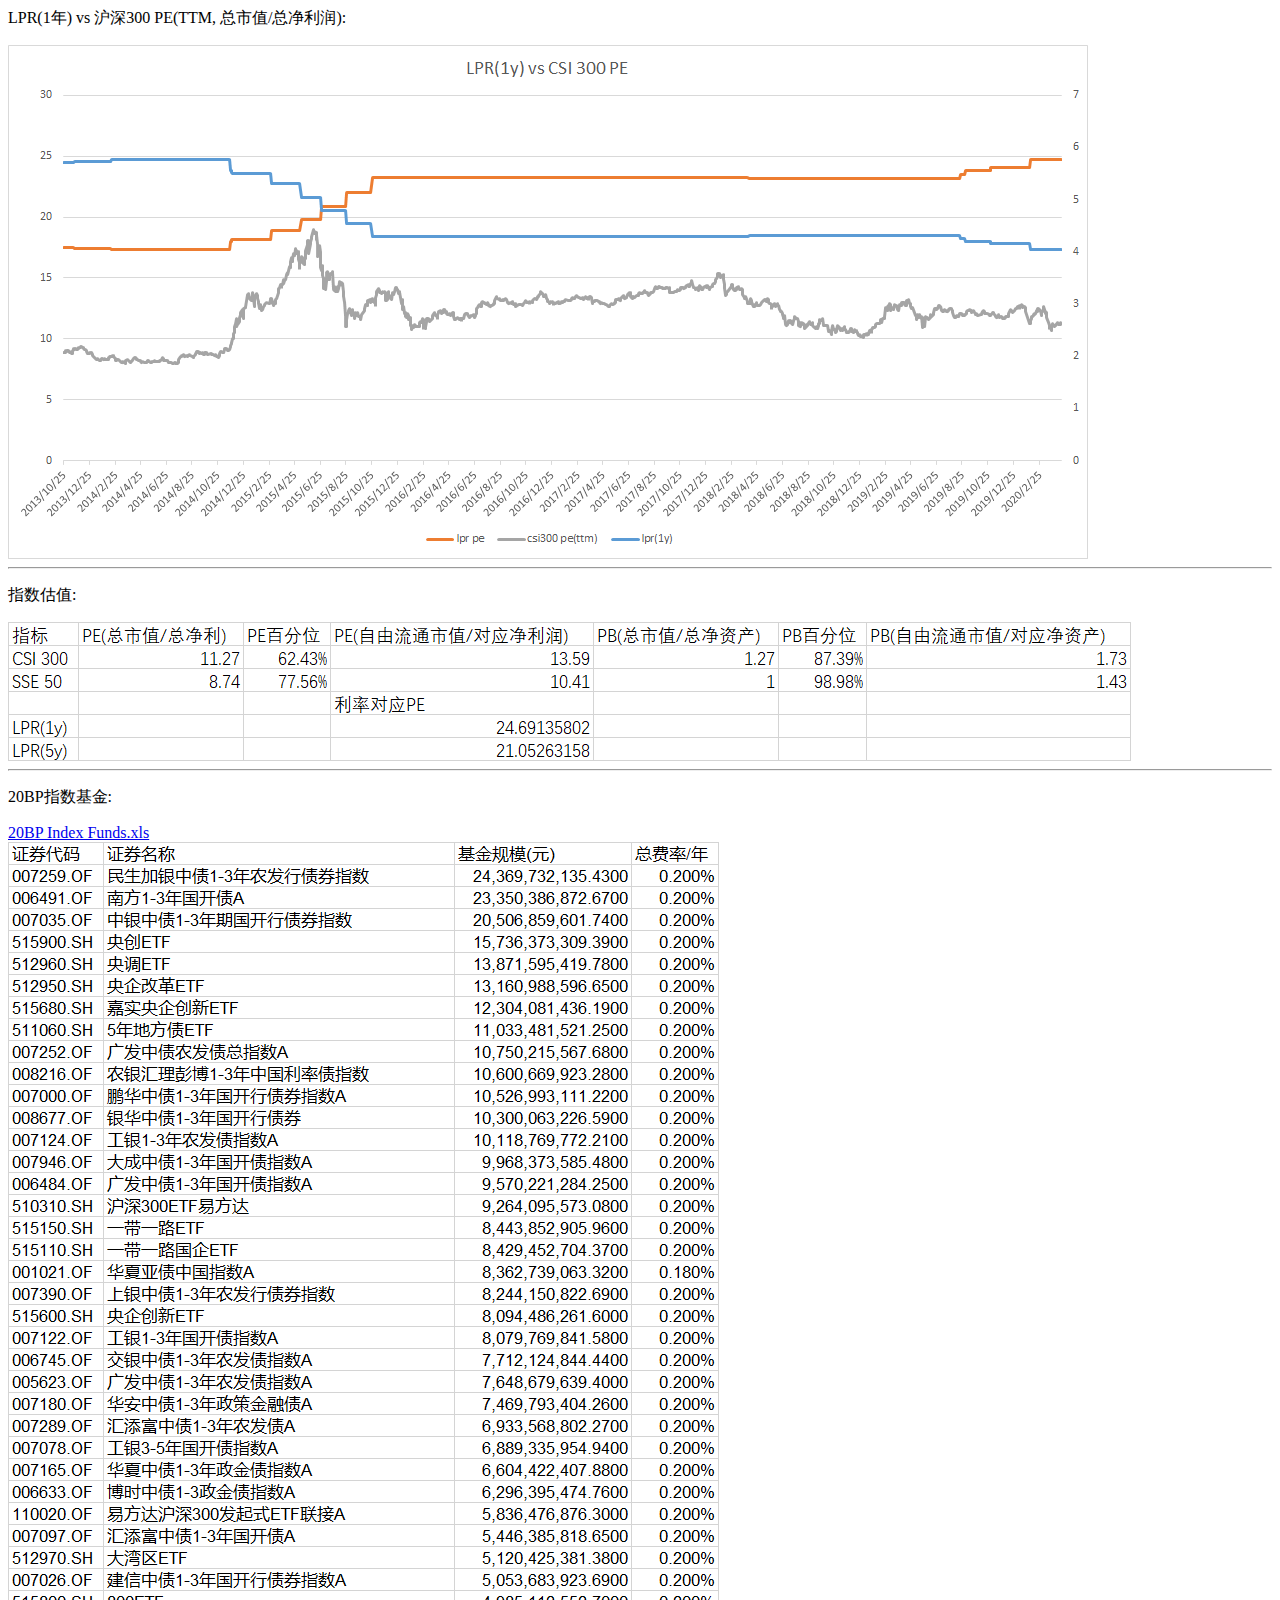
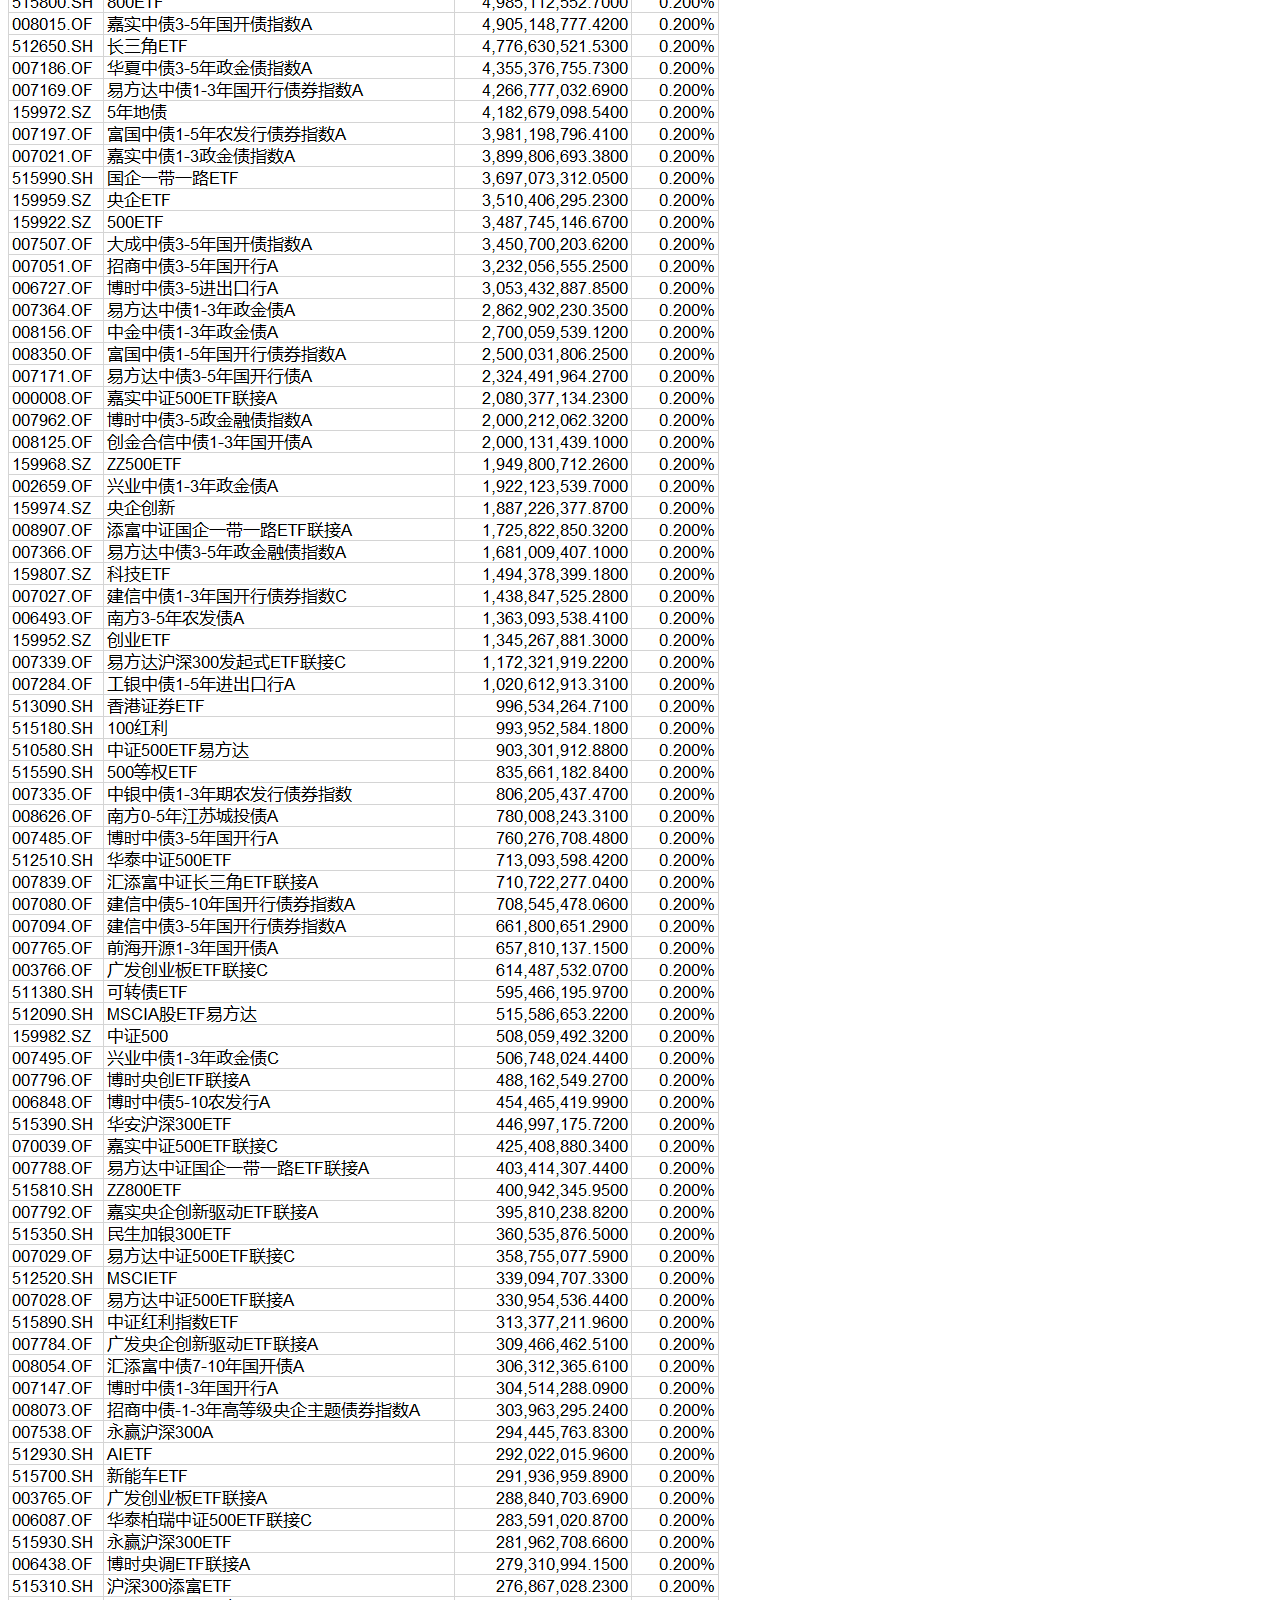
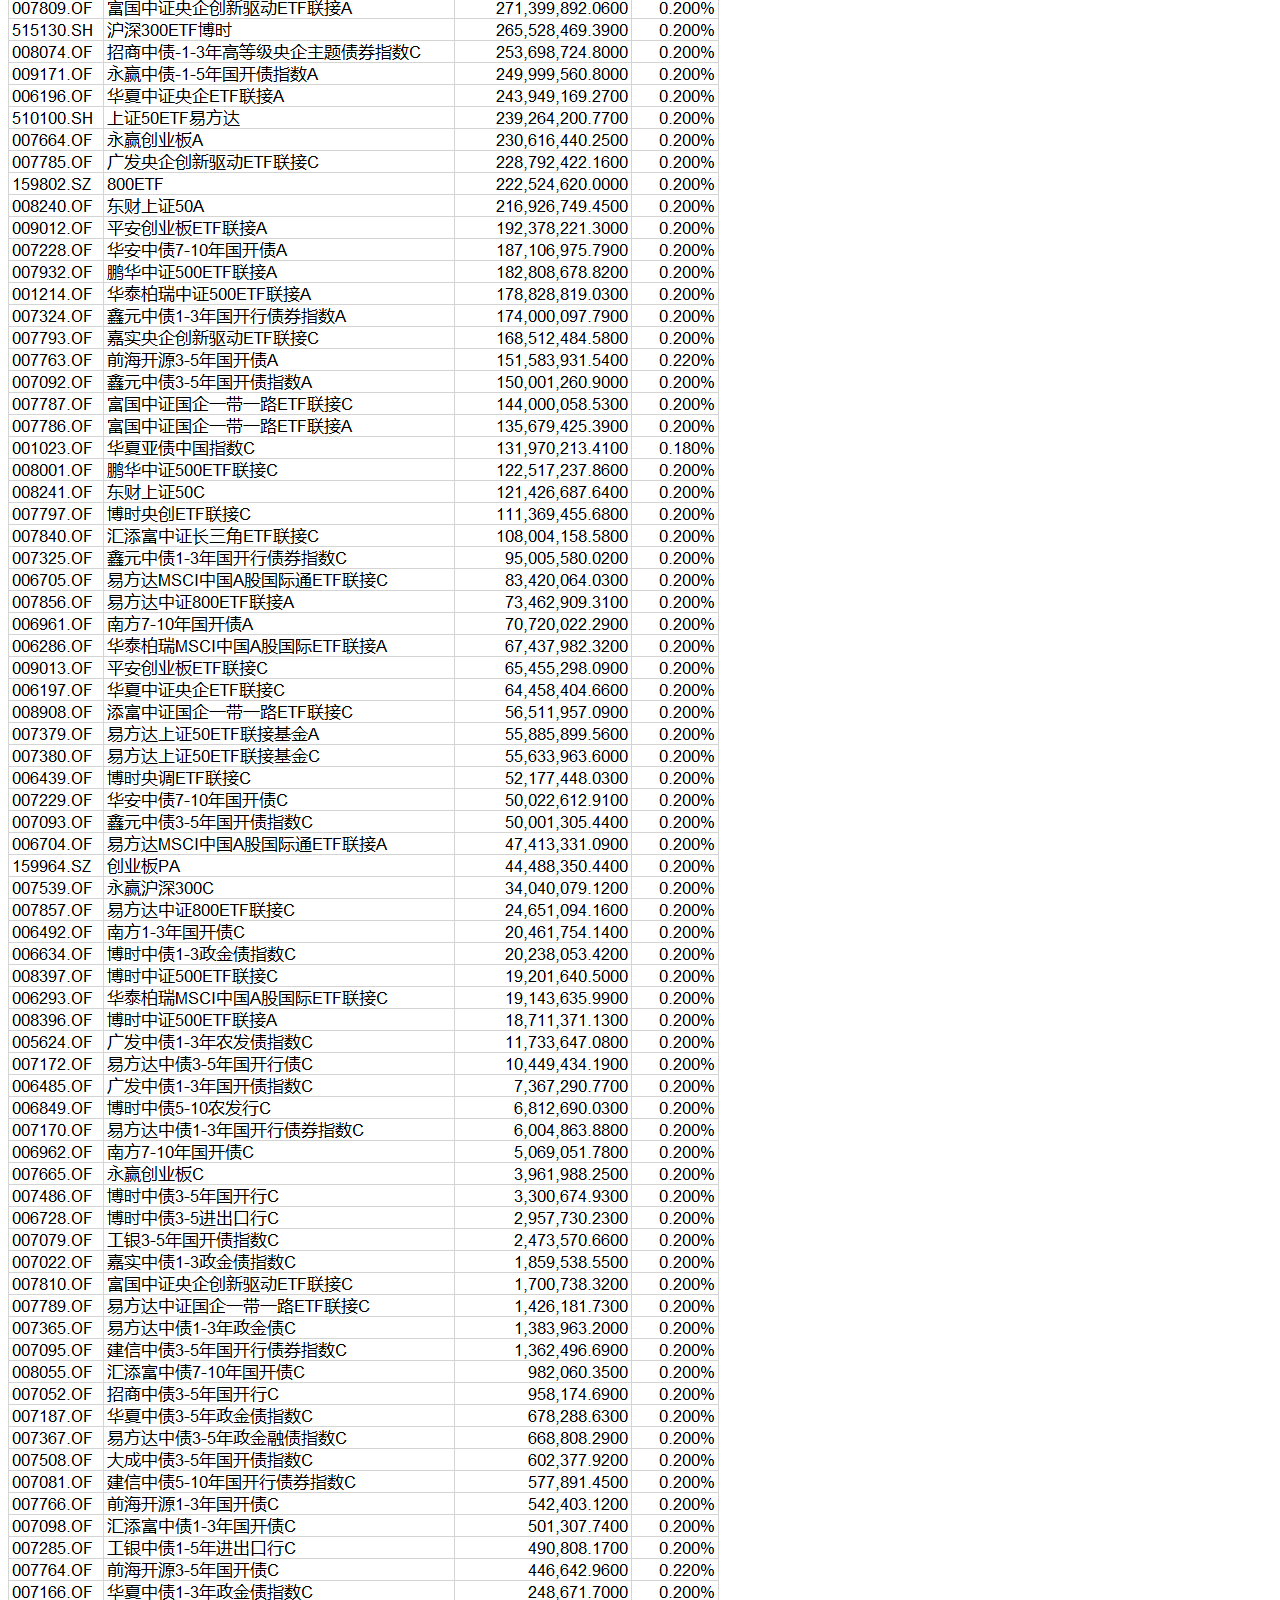
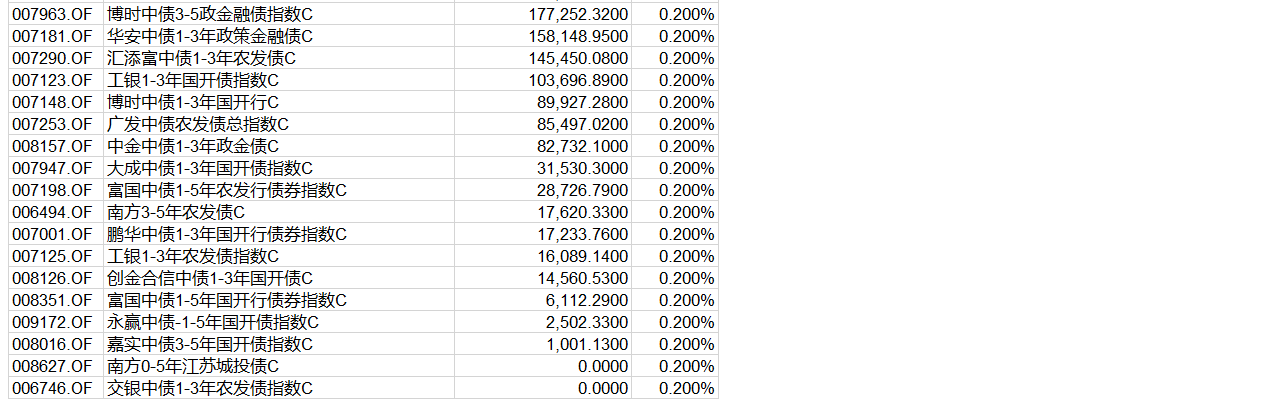
==== finance/index.html @ 5826c7ee "add finance" ====
<html>
  <body>
    <p>LPR(1年) vs 沪深300 PE(TTM, 总市值/总净利润):</p>
    <img src="./csi300vslpr.png" alt="">
    <hr>
    <p>指数估值:</p>
    <img src="./valuation.png" alt="">
    <hr>
    <p>20BP指数基金:</p>
    <a href="./20bpIndexFunds.xls">20BP Index Funds.xls</a>
    <br>
    <img src="./20bpIndexFunds.png" alt="">
  </body>
</html>
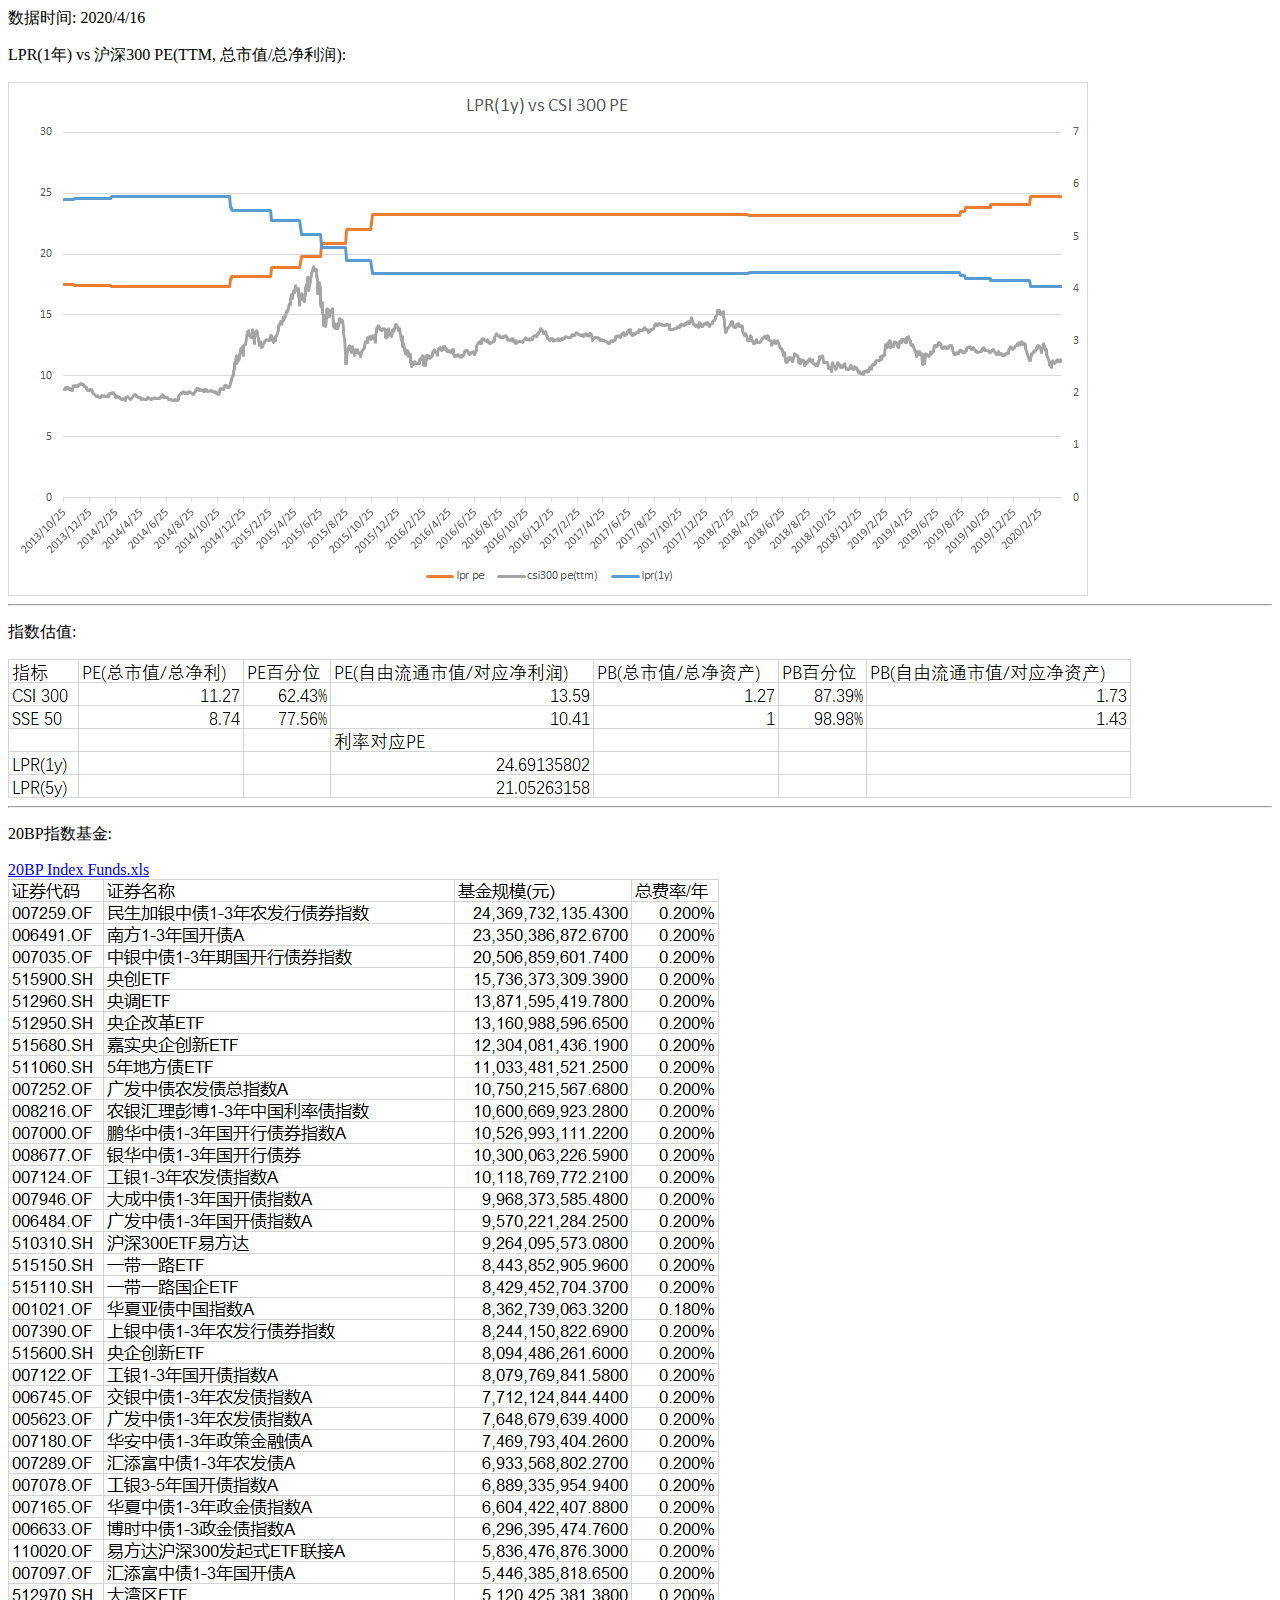
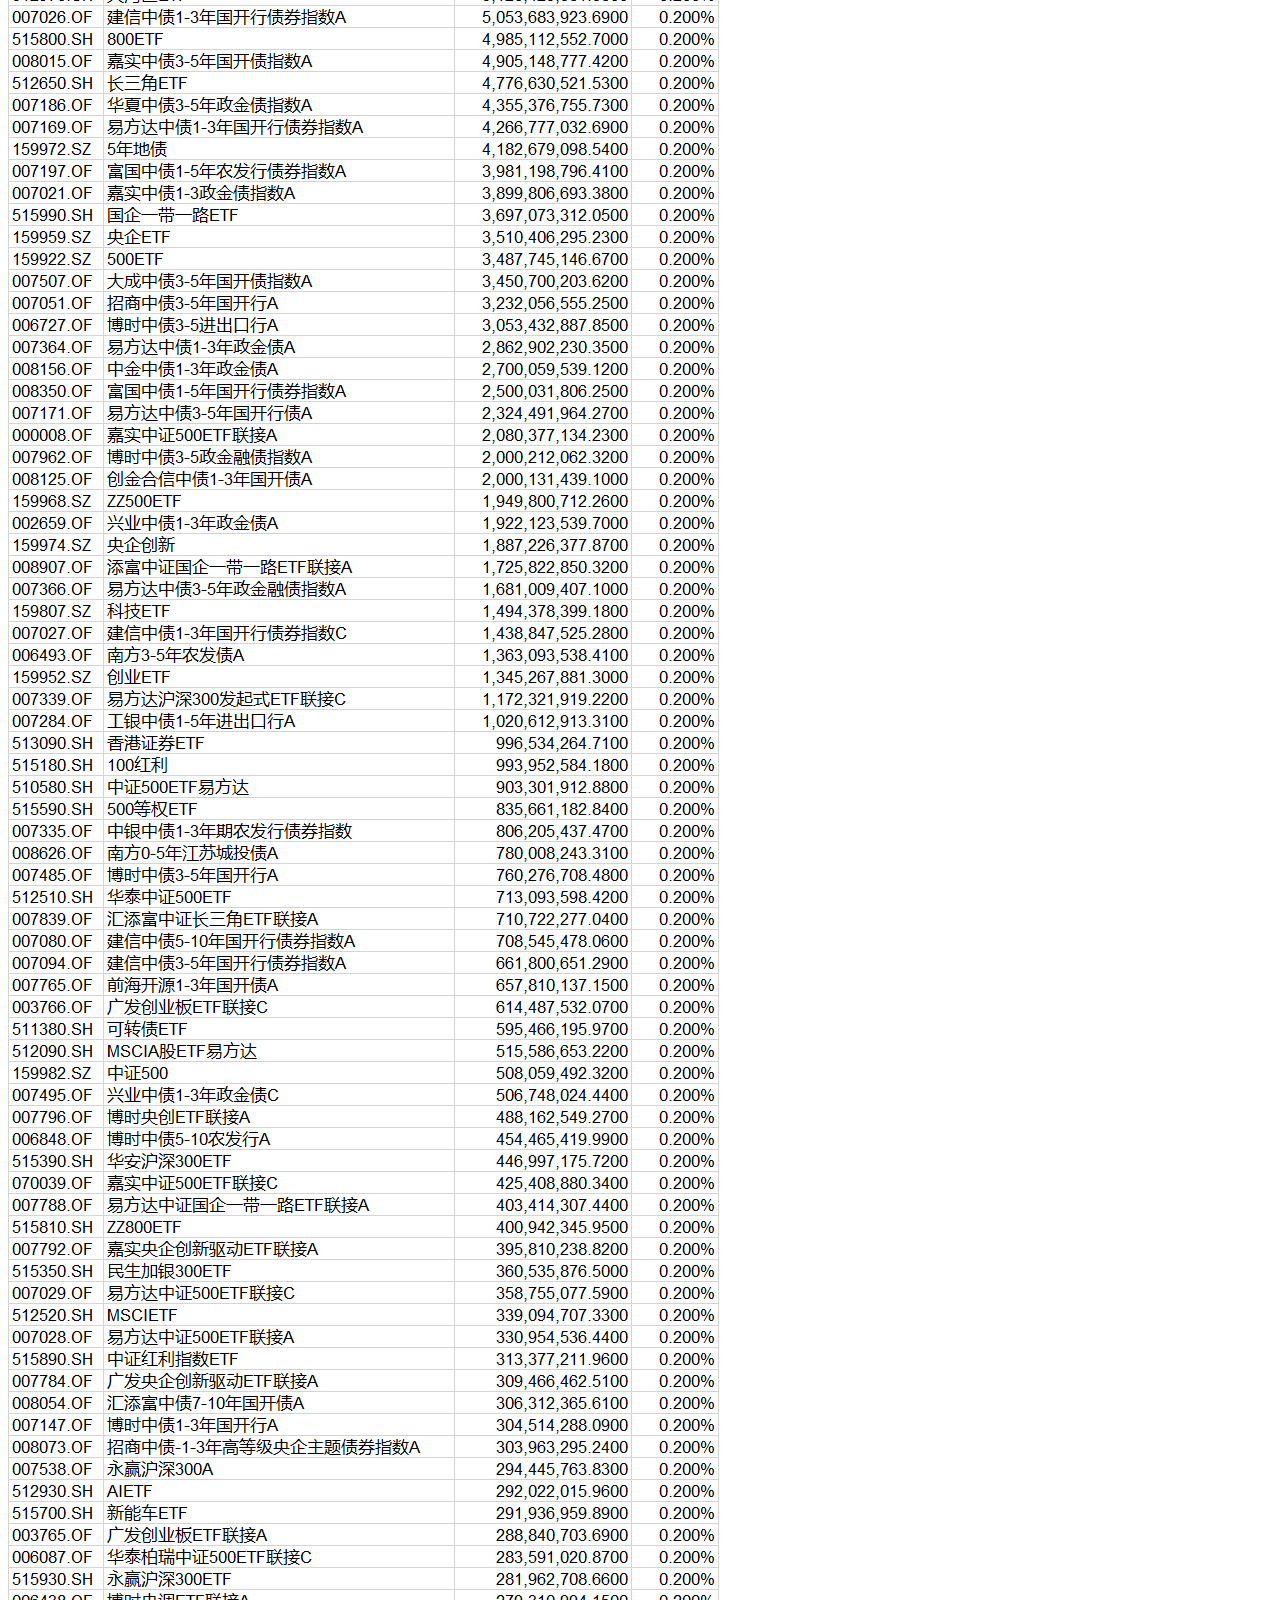
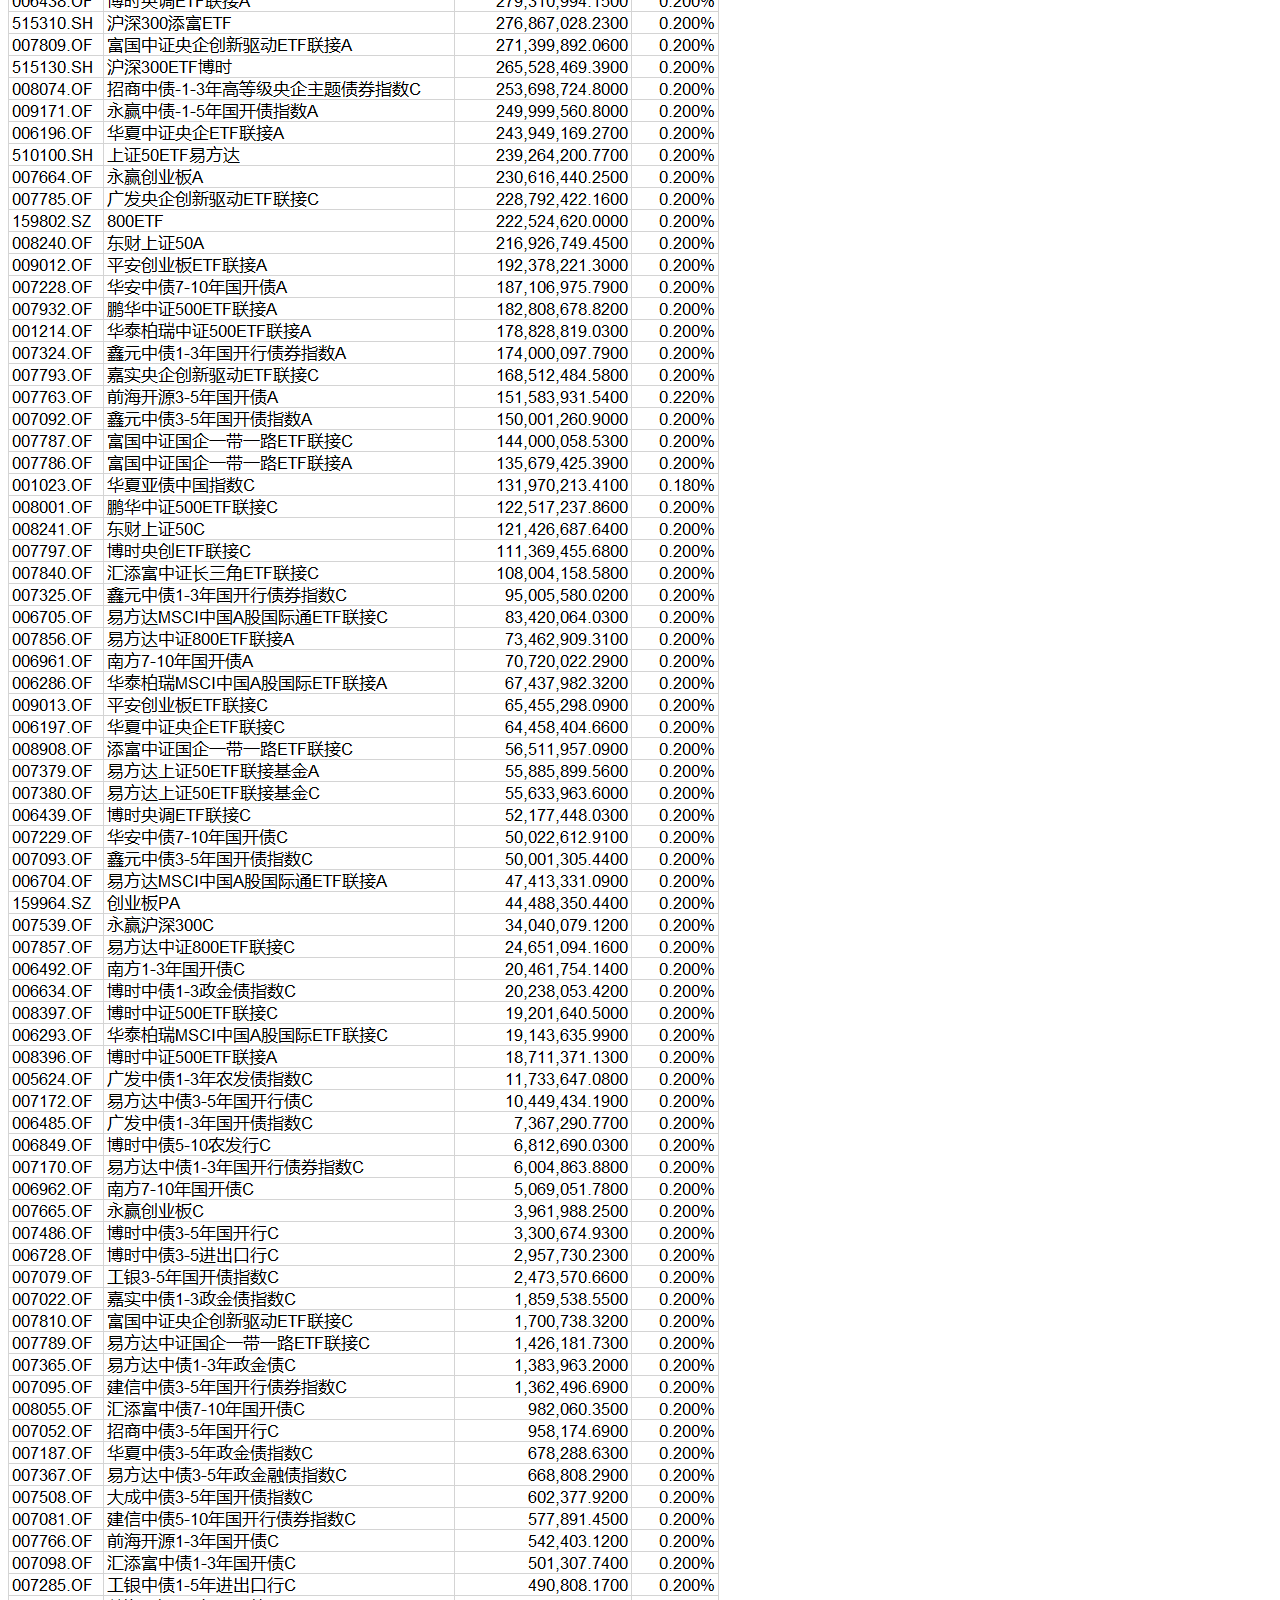
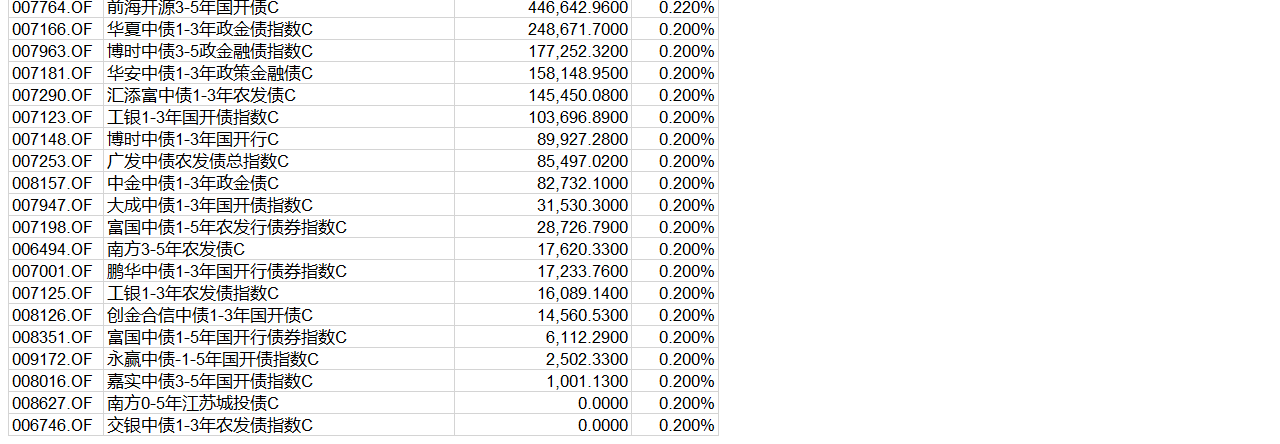
==== commit b188b734: "add time" ====
--- a/finance/index.html
+++ b/finance/index.html
@@ -1,5 +1,6 @@
 <html>
   <body>
+    <p>数据时间: 2020/4/16</p>
     <p>LPR(1年) vs 沪深300 PE(TTM, 总市值/总净利润):</p>
     <img src="./csi300vslpr.png" alt="">
     <hr>
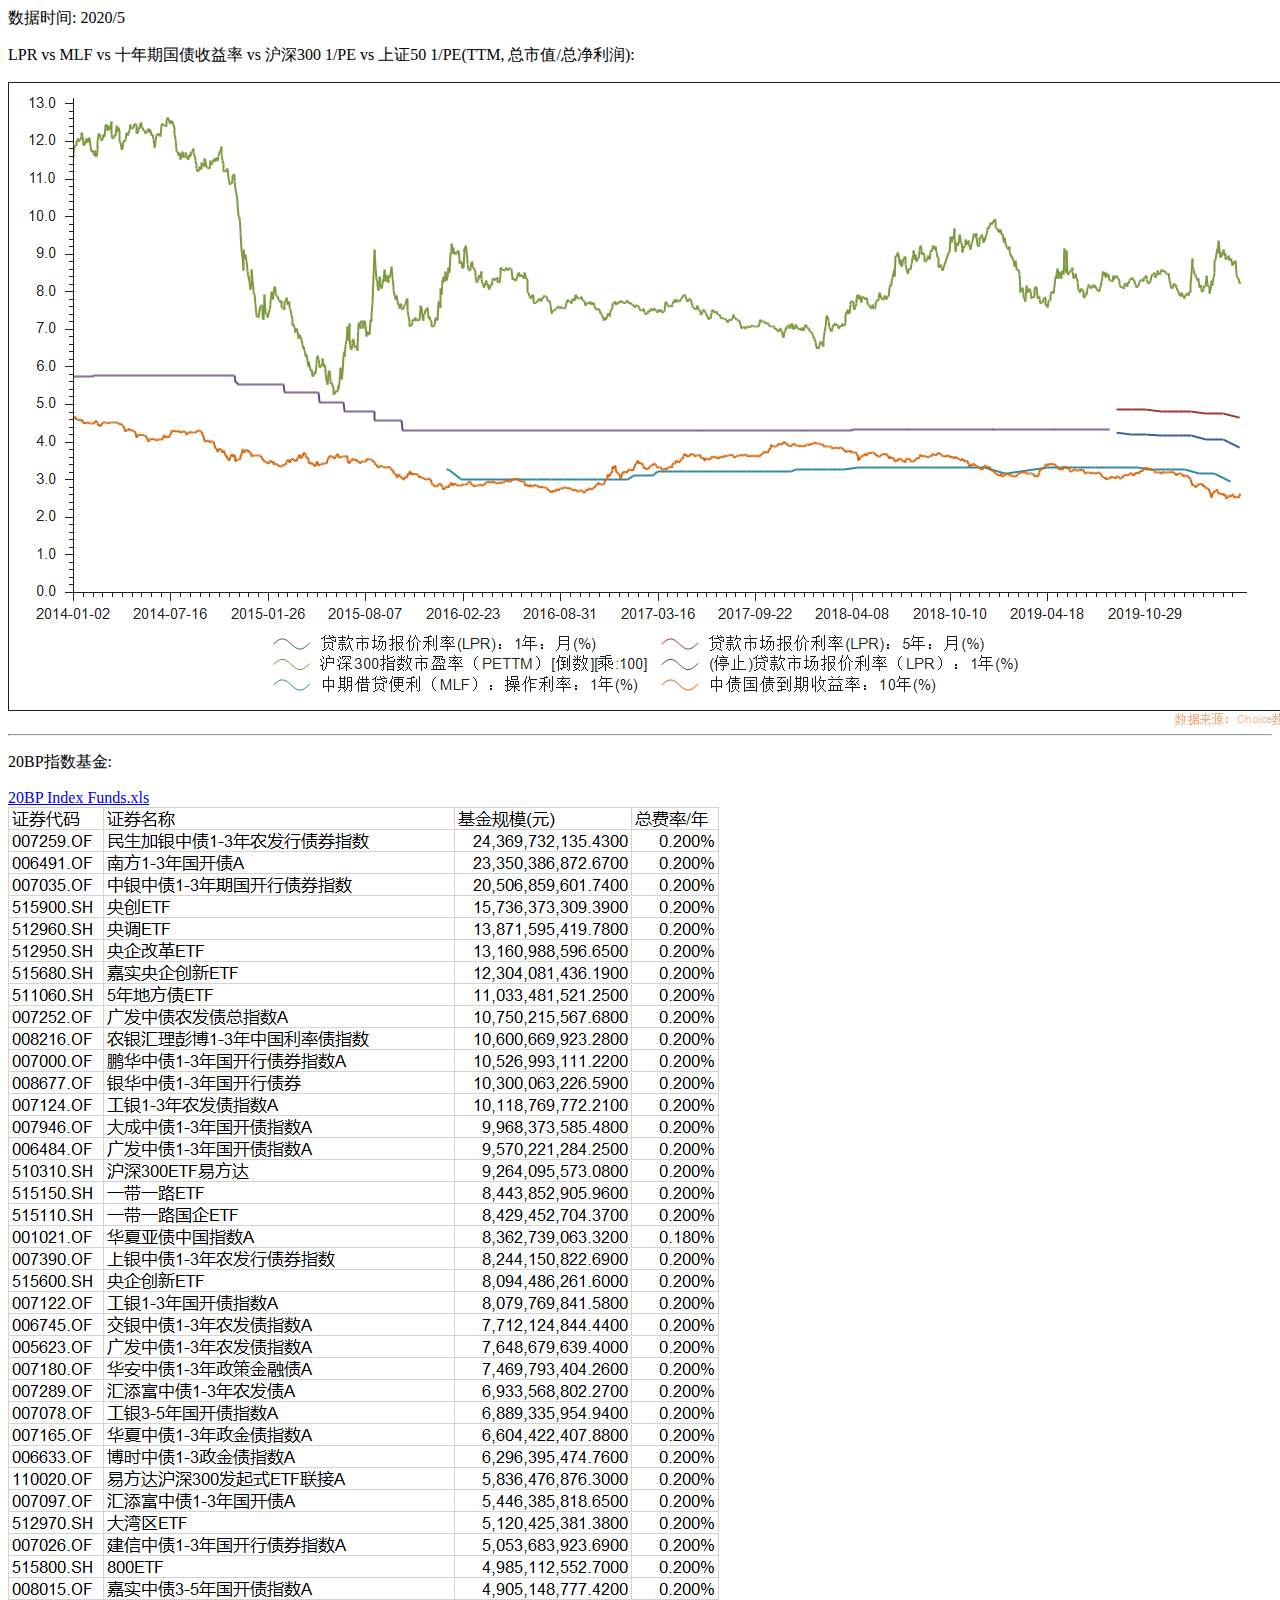
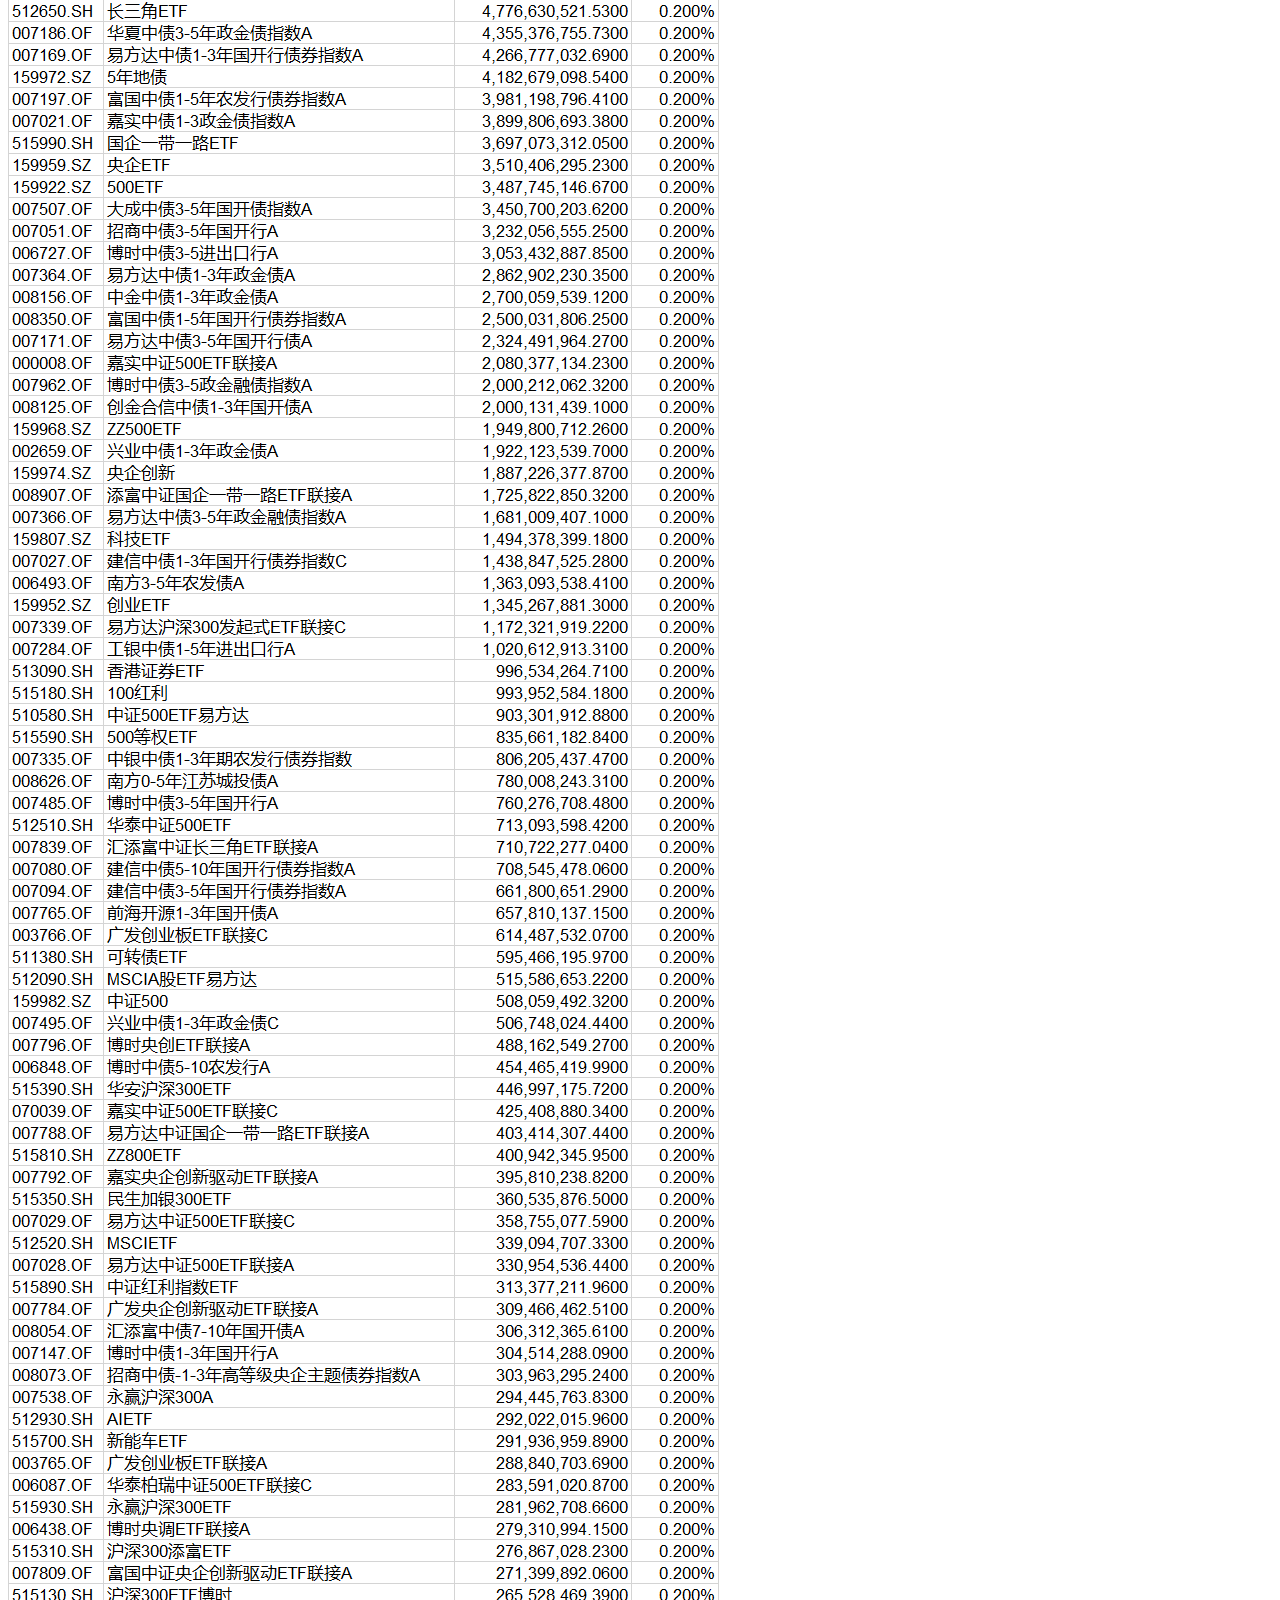
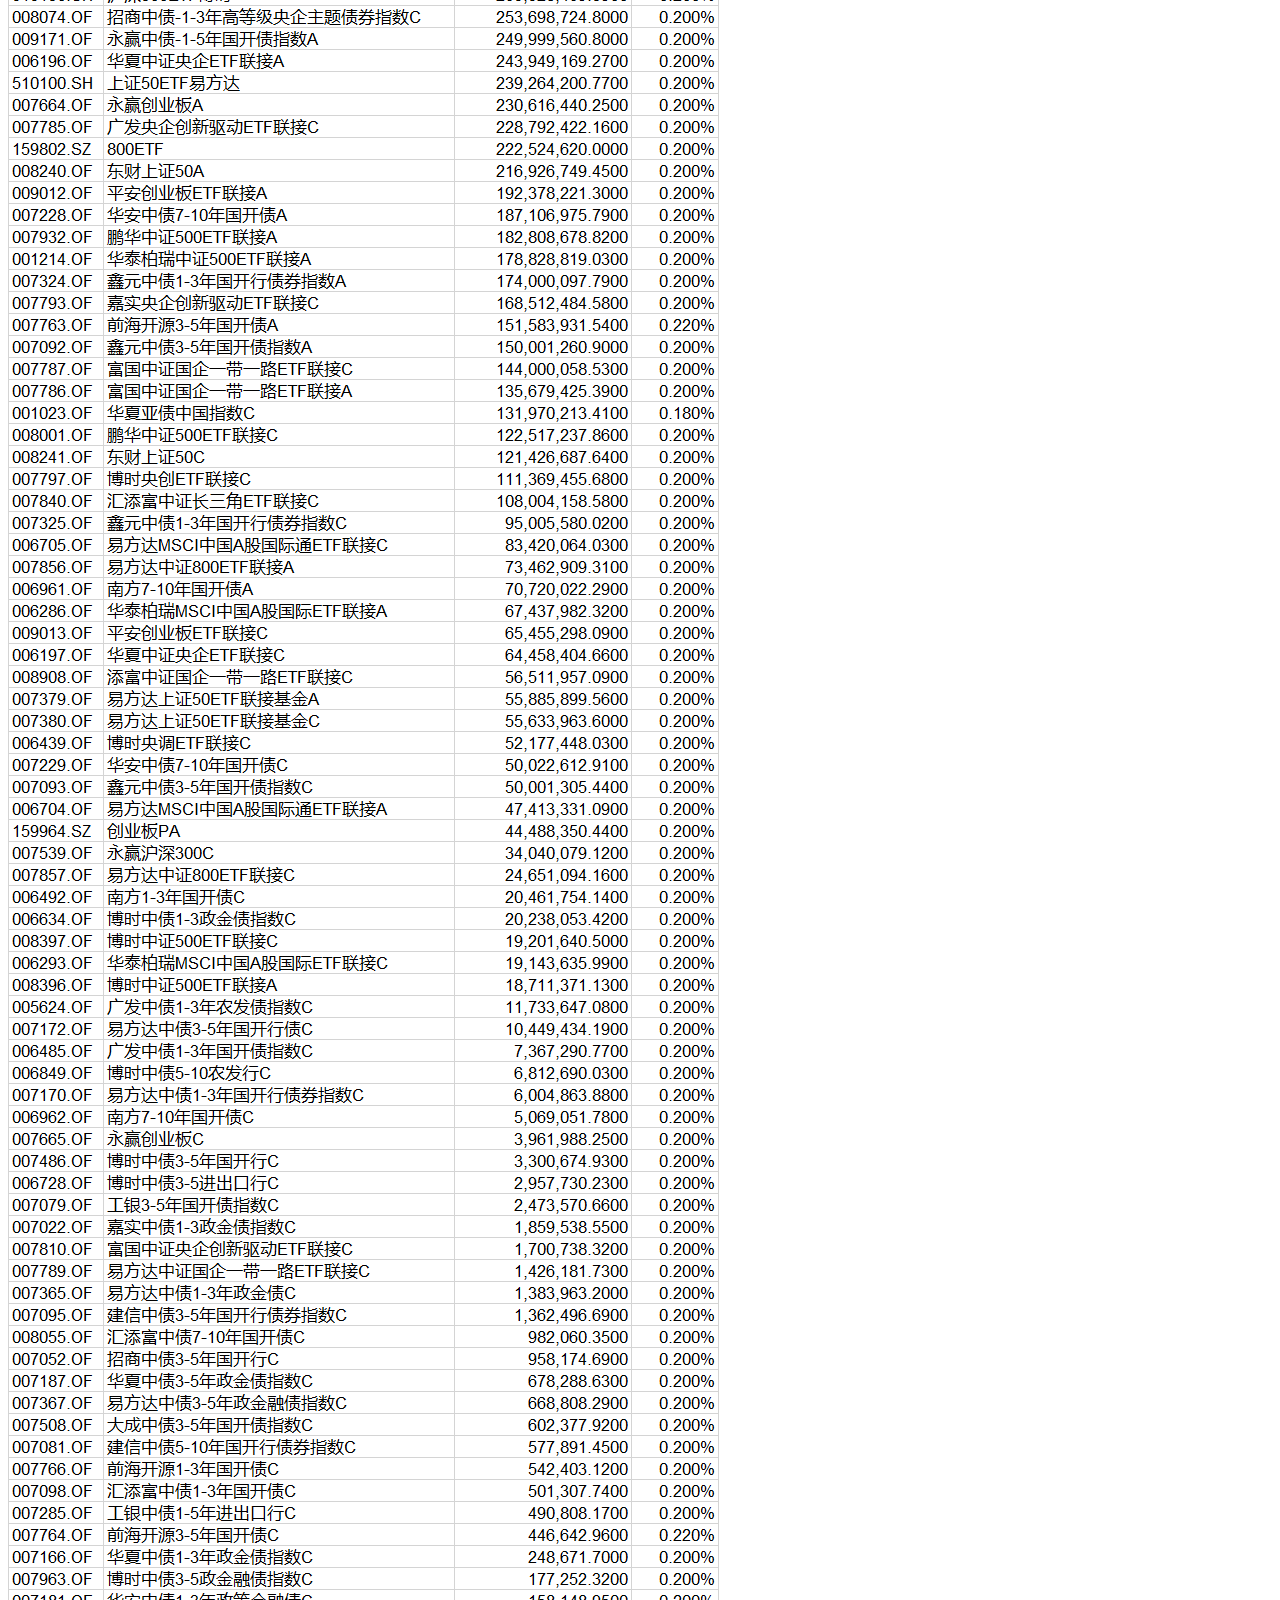
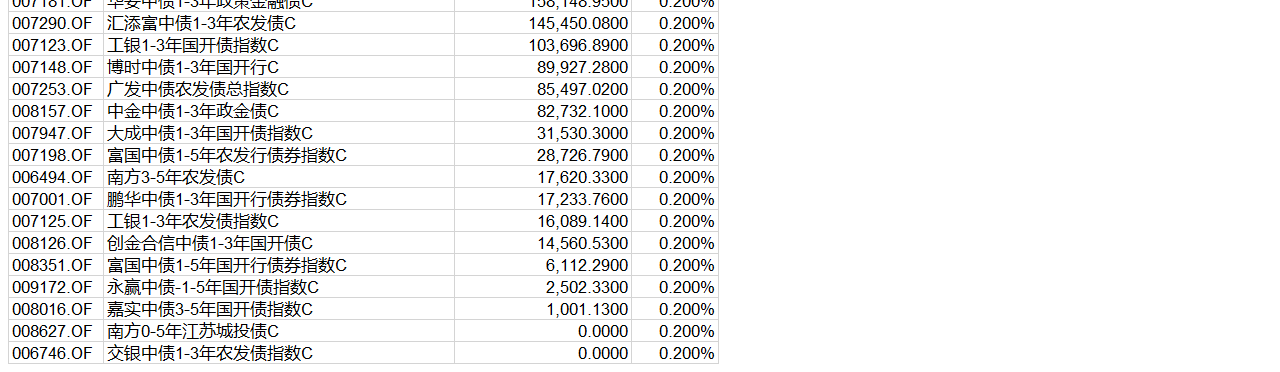
==== commit 8214db68: "update data" ====
--- a/finance/index.html
+++ b/finance/index.html
@@ -1,11 +1,8 @@
 <html>
   <body>
-    <p>数据时间: 2020/4/16</p>
-    <p>LPR(1年) vs 沪深300 PE(TTM, 总市值/总净利润):</p>
-    <img src="./csi300vslpr.png" alt="">
-    <hr>
-    <p>指数估值:</p>
-    <img src="./valuation.png" alt="">
+    <p>数据时间: 2020/5</p>
+    <p>LPR vs MLF vs 十年期国债收益率 vs 沪深300 1/PE vs 上证50 1/PE(TTM, 总市值/总净利润):</p>
+    <img src="./yield.jpg" alt="">
     <hr>
     <p>20BP指数基金:</p>
     <a href="./20bpIndexFunds.xls">20BP Index Funds.xls</a>
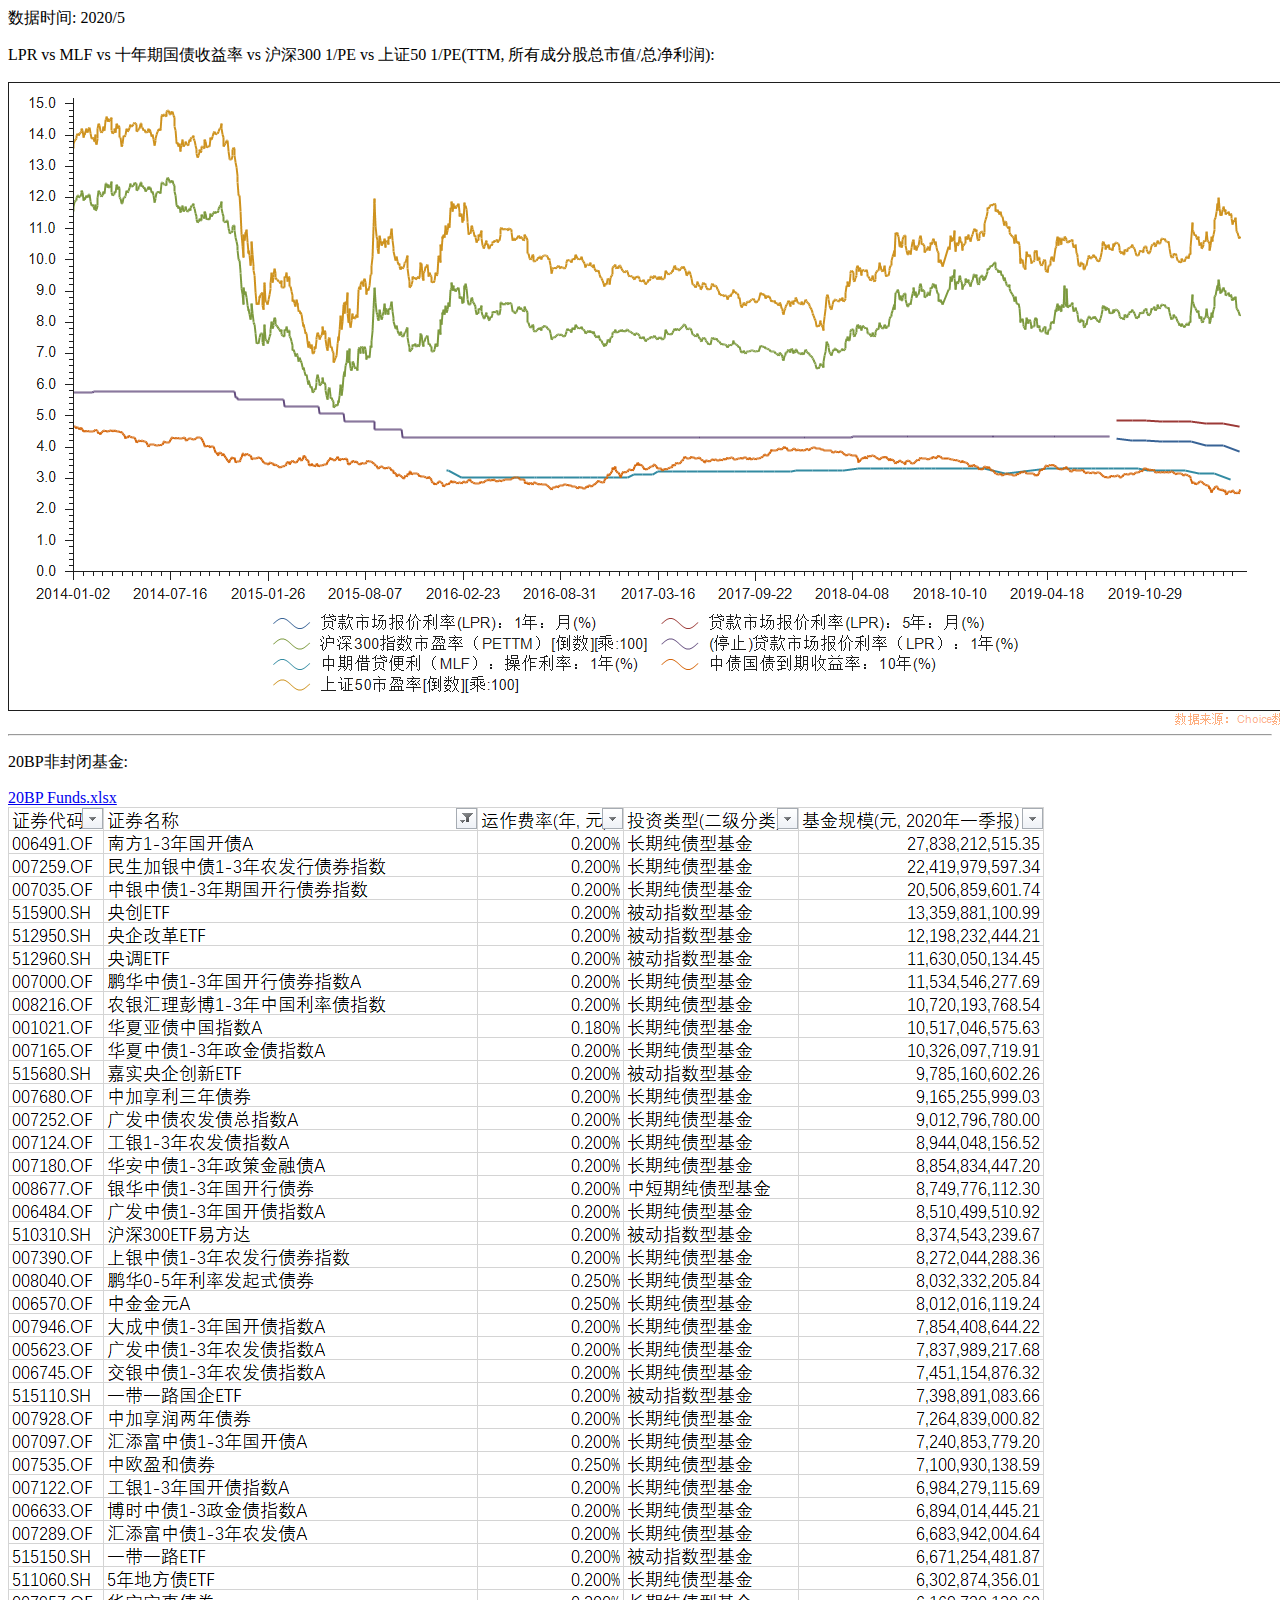
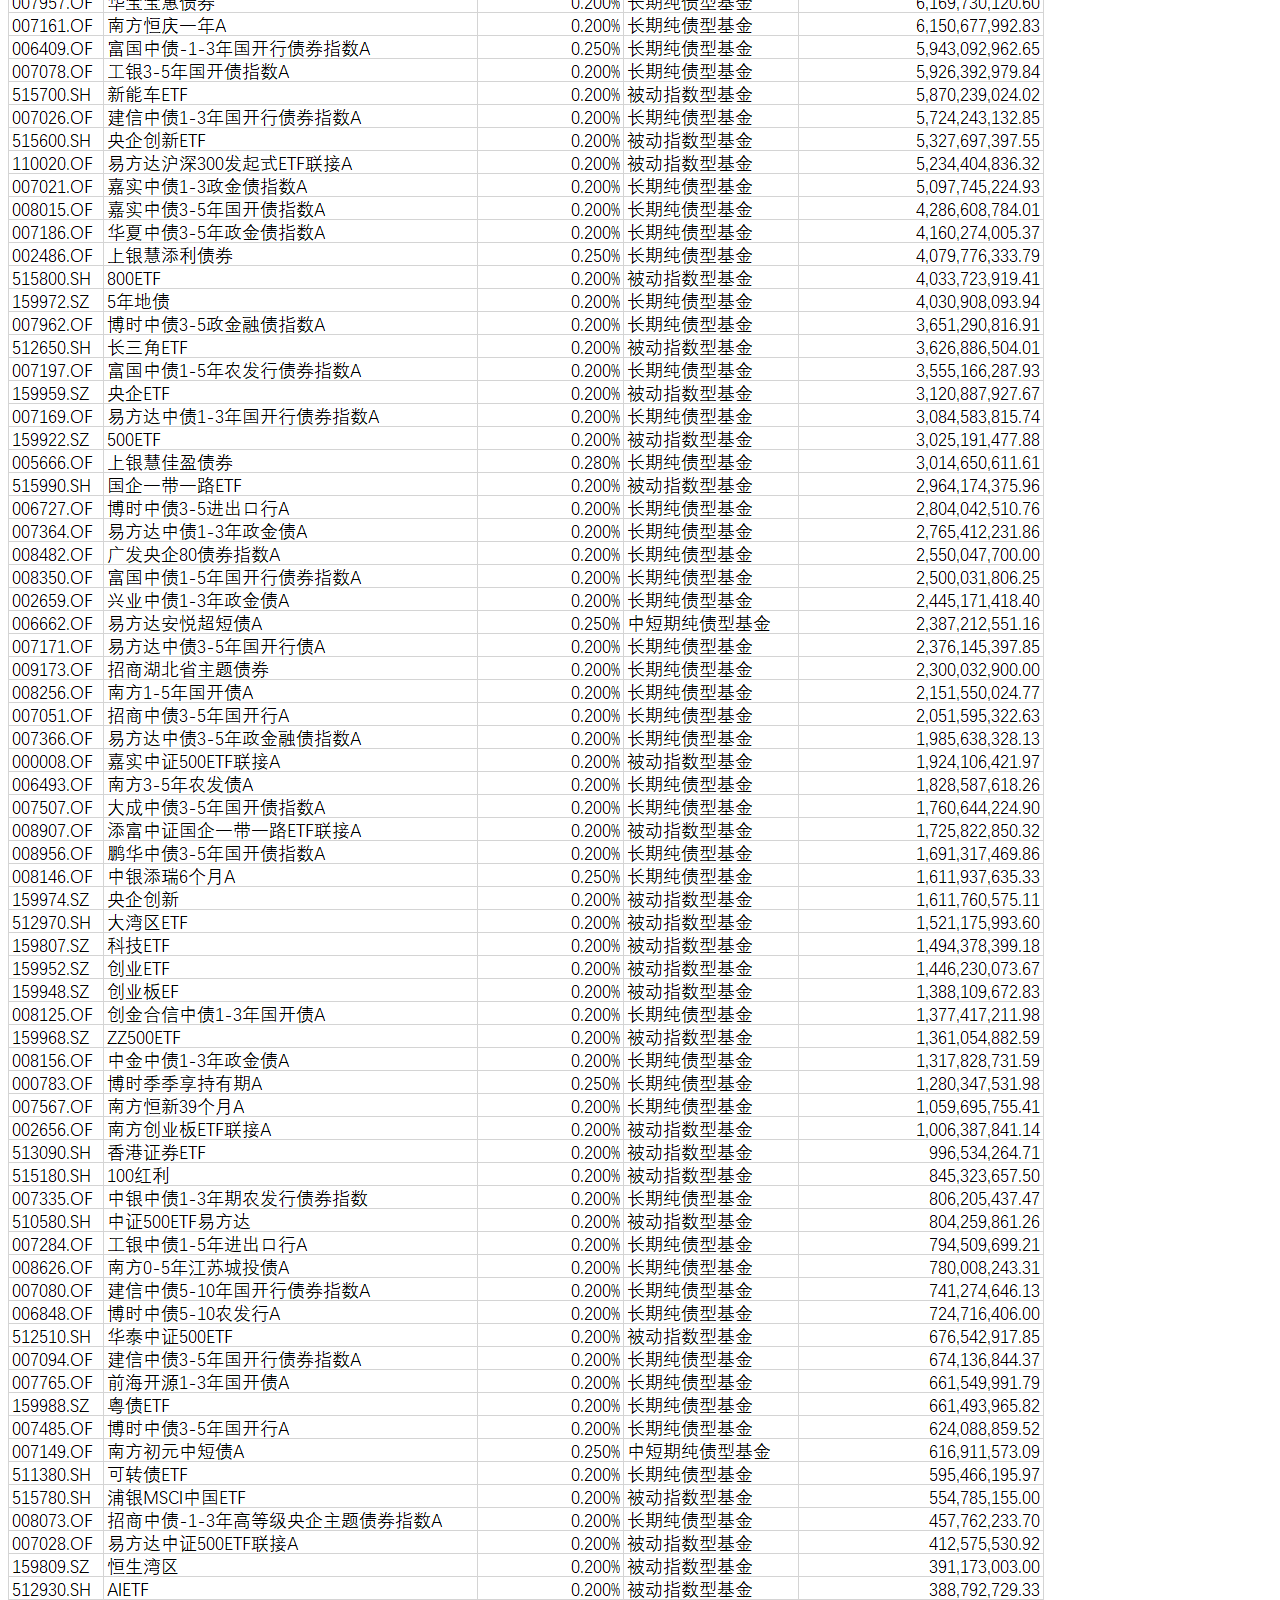
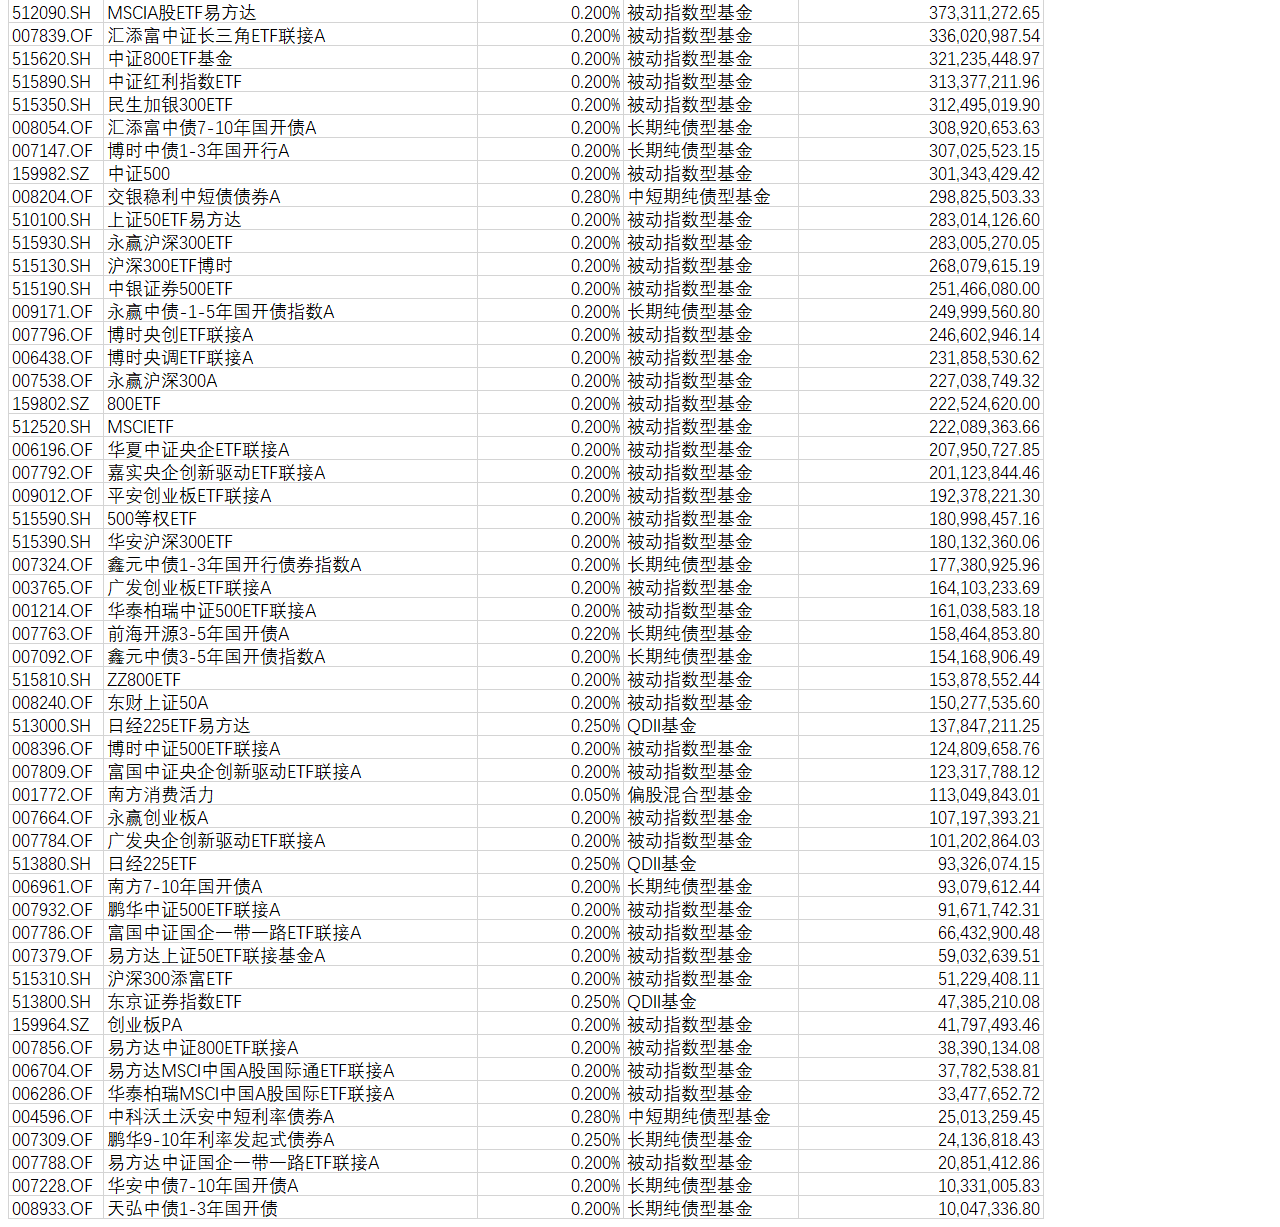
==== commit 9cd5ae6f: "update data" ====
--- a/finance/index.html
+++ b/finance/index.html
@@ -1,12 +1,12 @@
 <html>
   <body>
     <p>数据时间: 2020/5</p>
-    <p>LPR vs MLF vs 十年期国债收益率 vs 沪深300 1/PE vs 上证50 1/PE(TTM, 总市值/总净利润):</p>
+    <p>LPR vs MLF vs 十年期国债收益率 vs 沪深300 1/PE vs 上证50 1/PE(TTM, 所有成分股总市值/总净利润):</p>
     <img src="./yield.jpg" alt="">
     <hr>
-    <p>20BP指数基金:</p>
-    <a href="./20bpIndexFunds.xls">20BP Index Funds.xls</a>
+    <p>20BP非封闭基金:</p>
+    <a href="./20bpFunds.xlsx">20BP Funds.xlsx</a>
     <br>
-    <img src="./20bpIndexFunds.png" alt="">
+    <img src="./20bpFunds.png" alt="">
   </body>
 </html>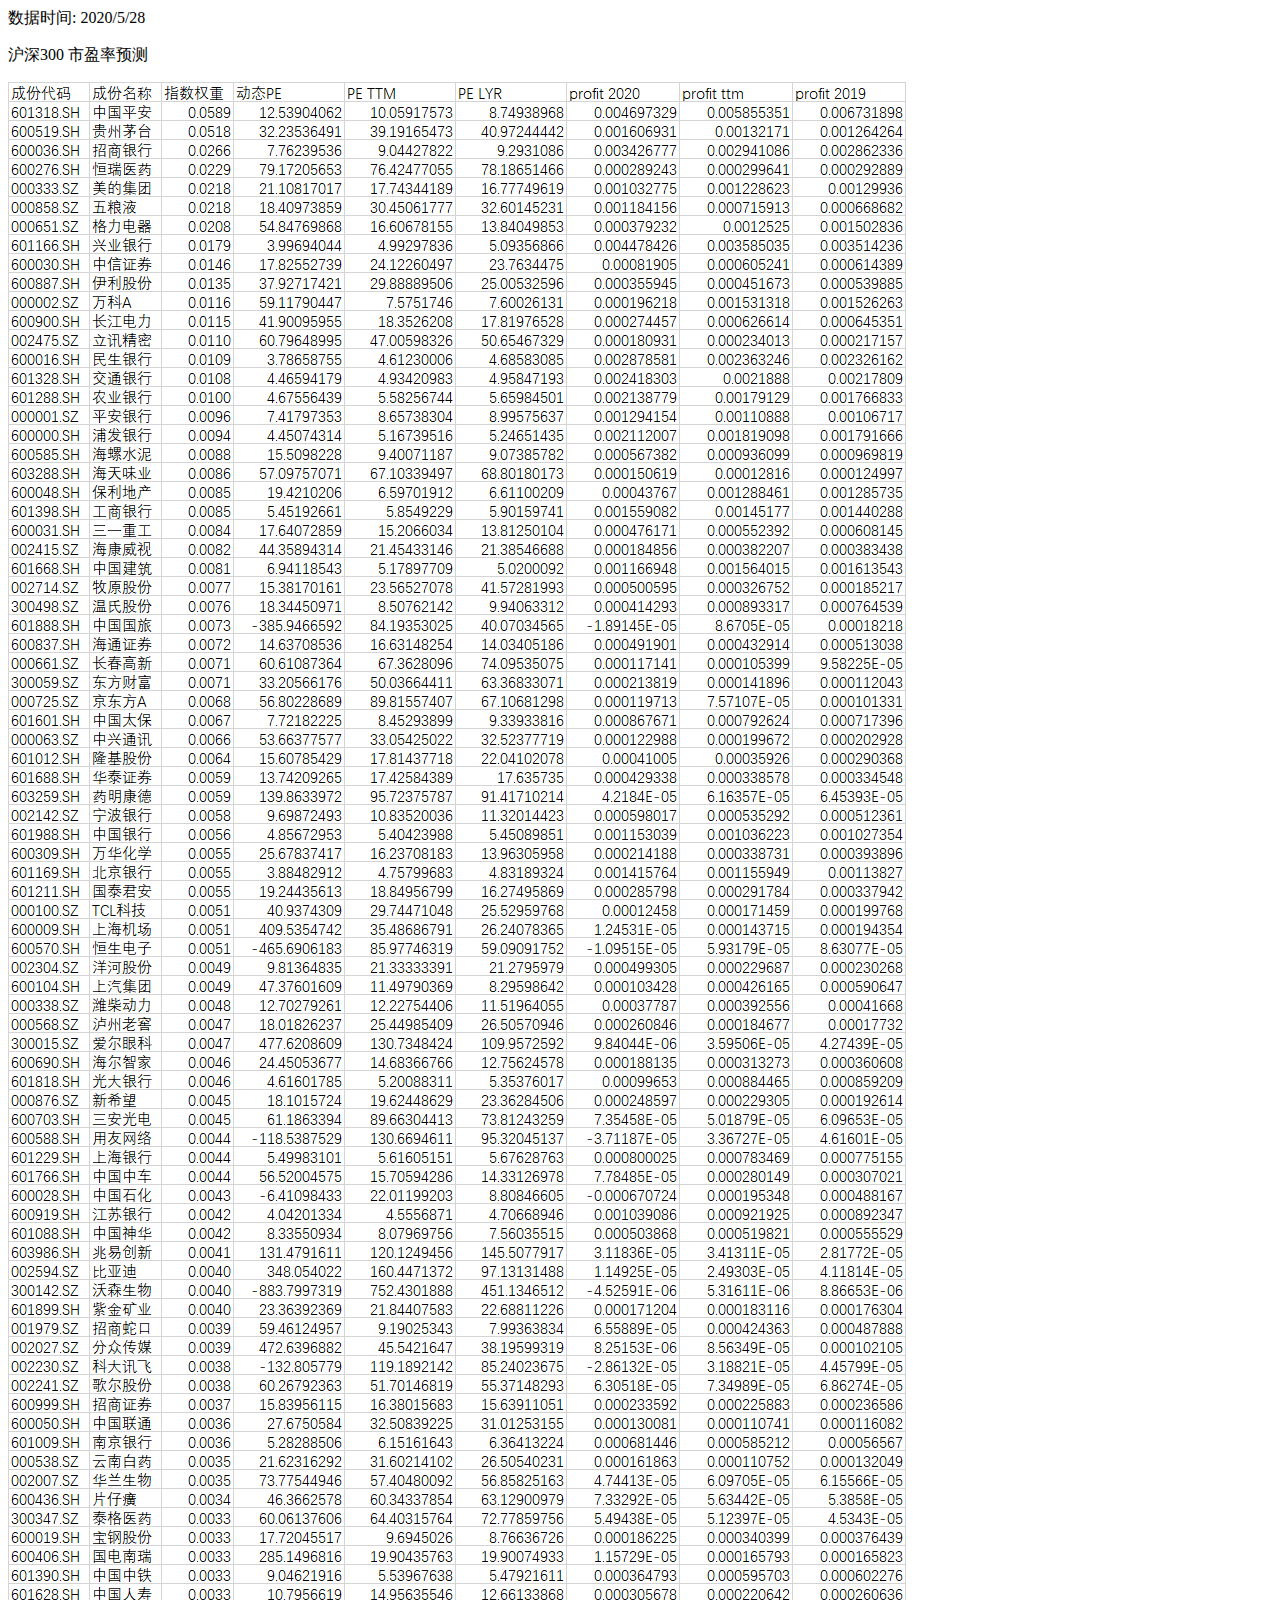
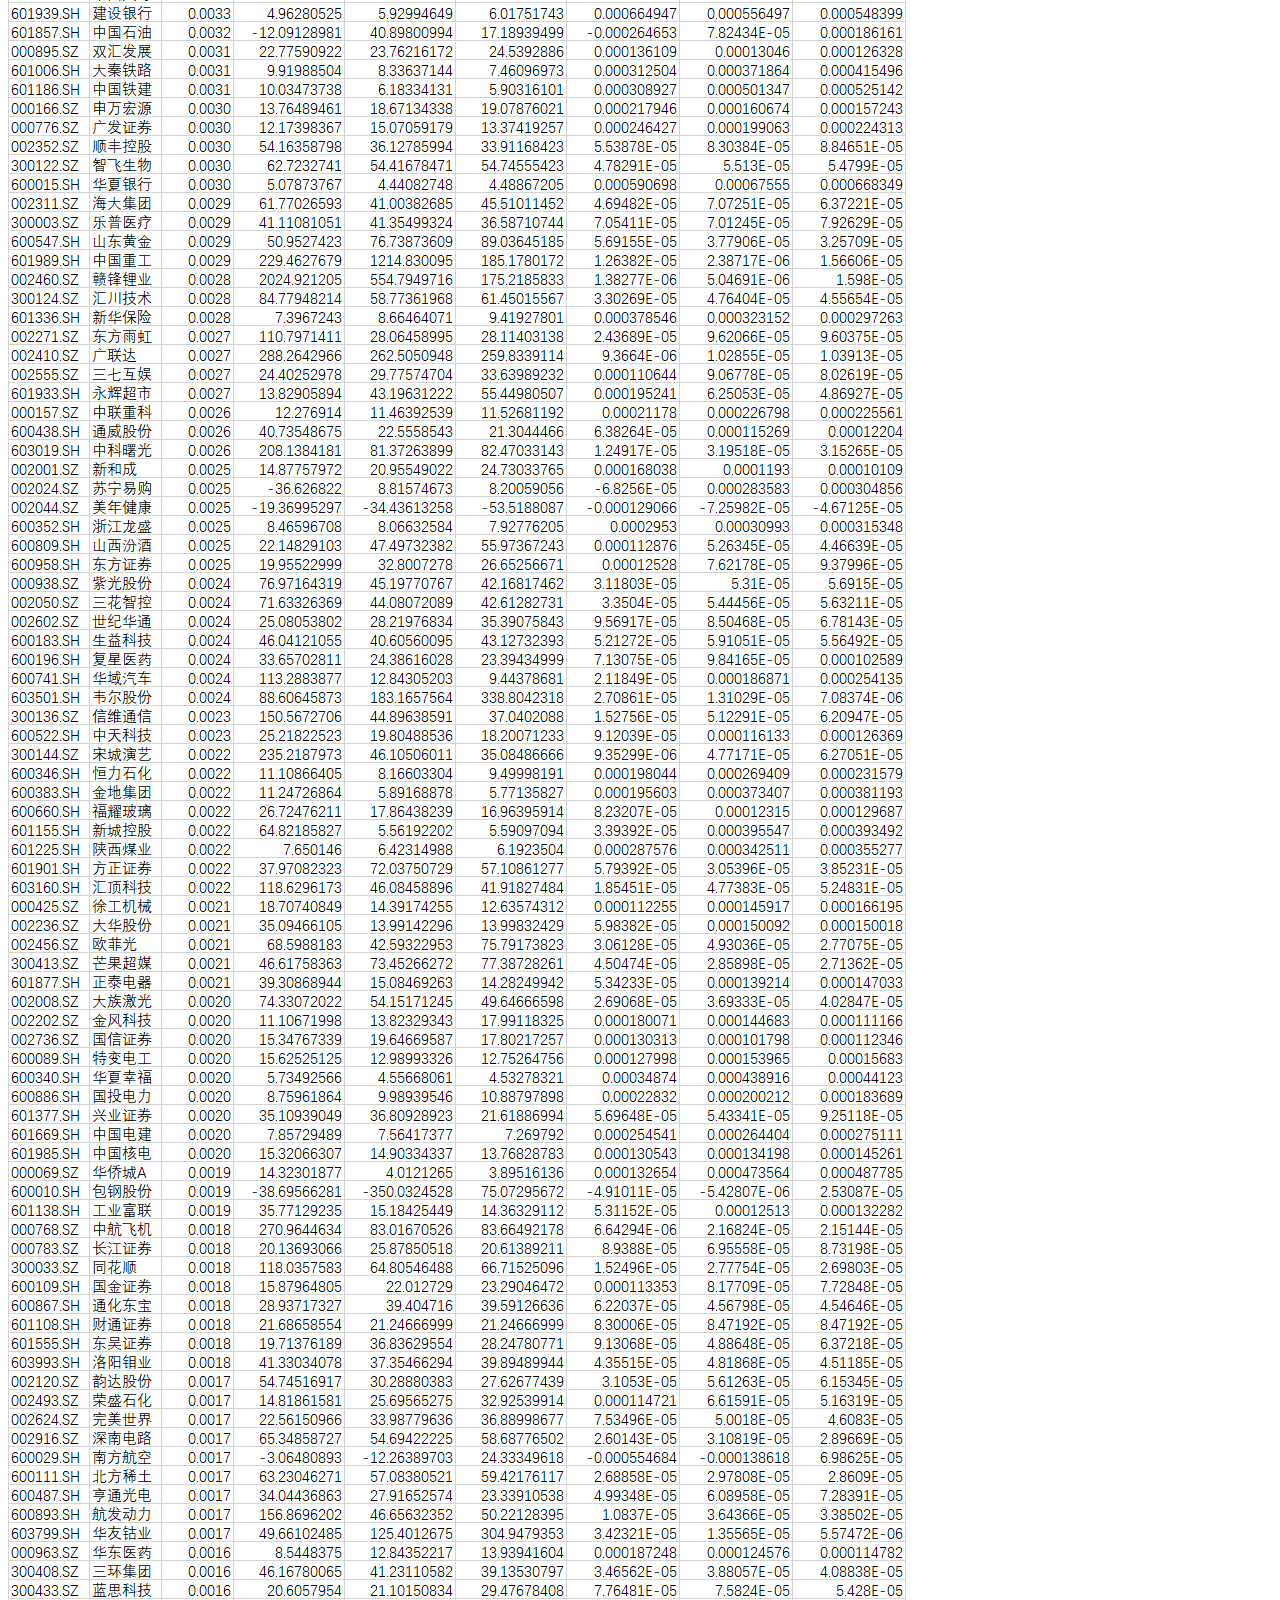
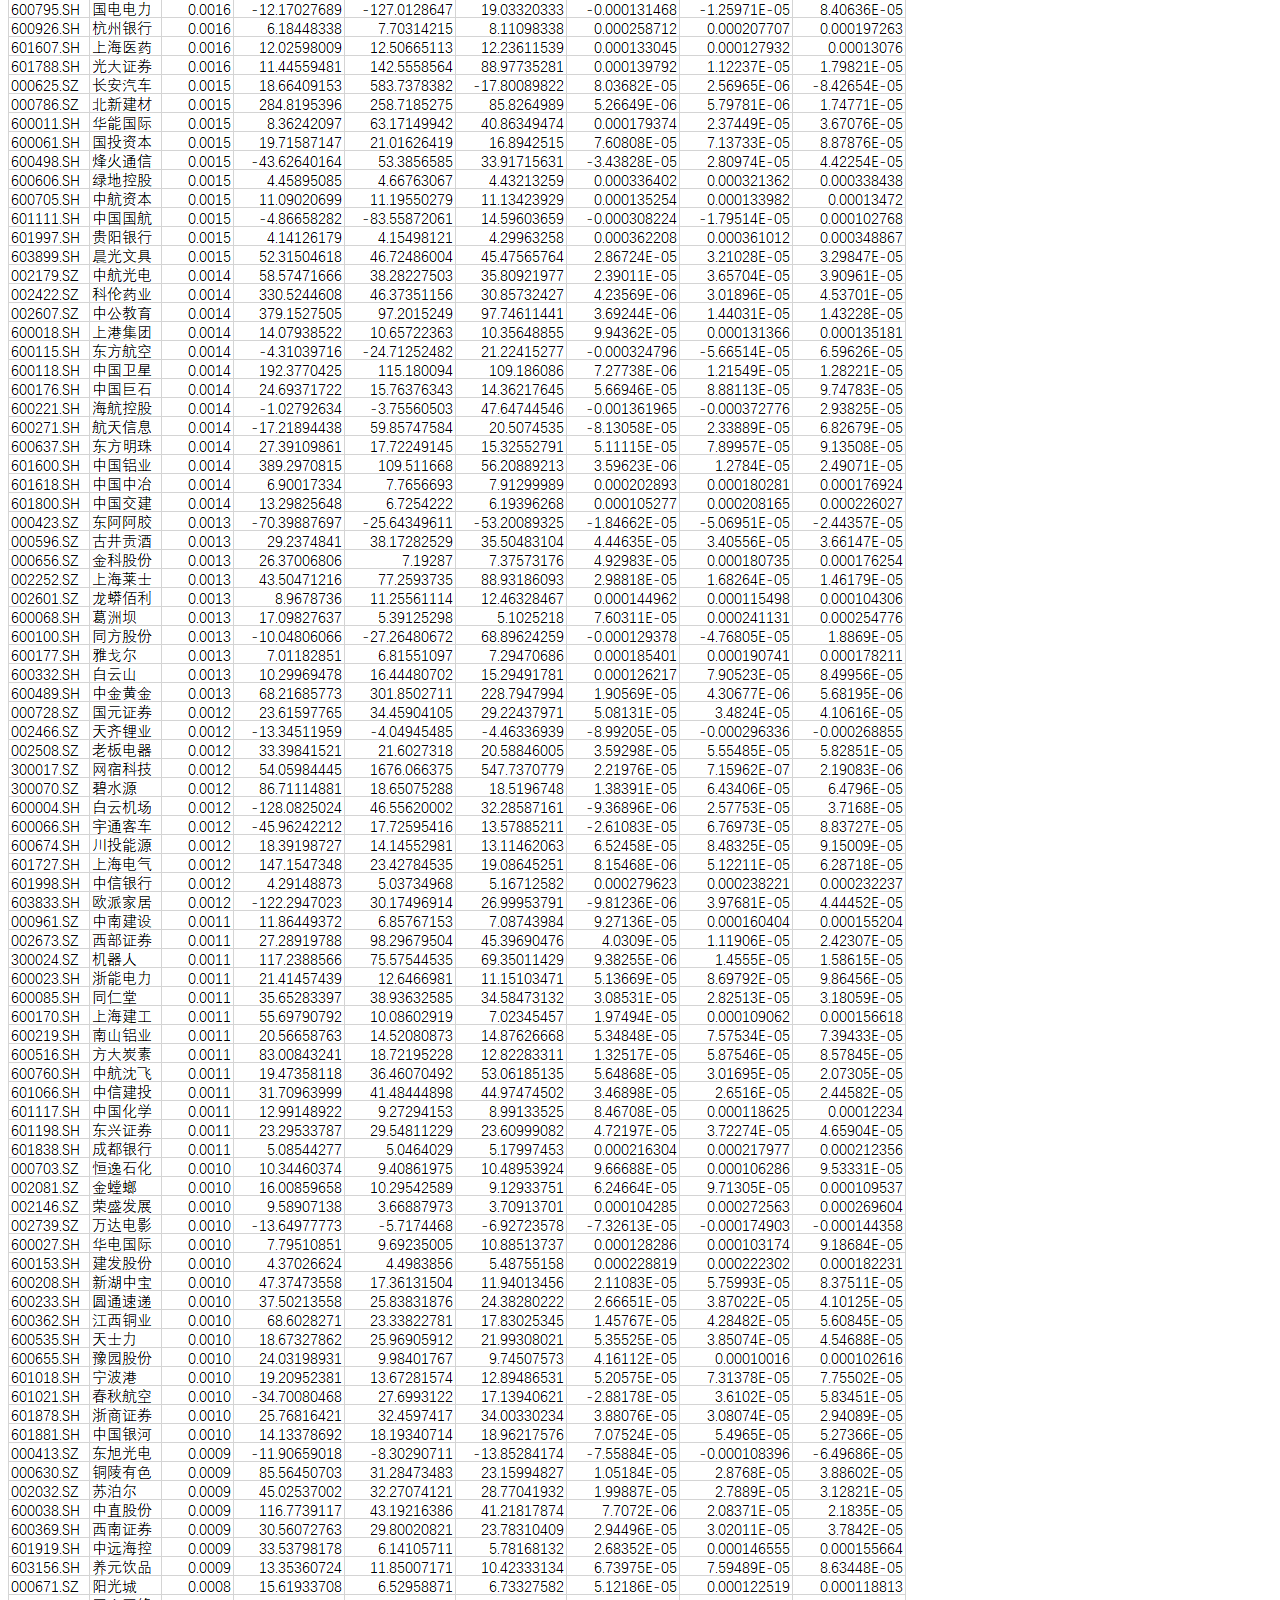
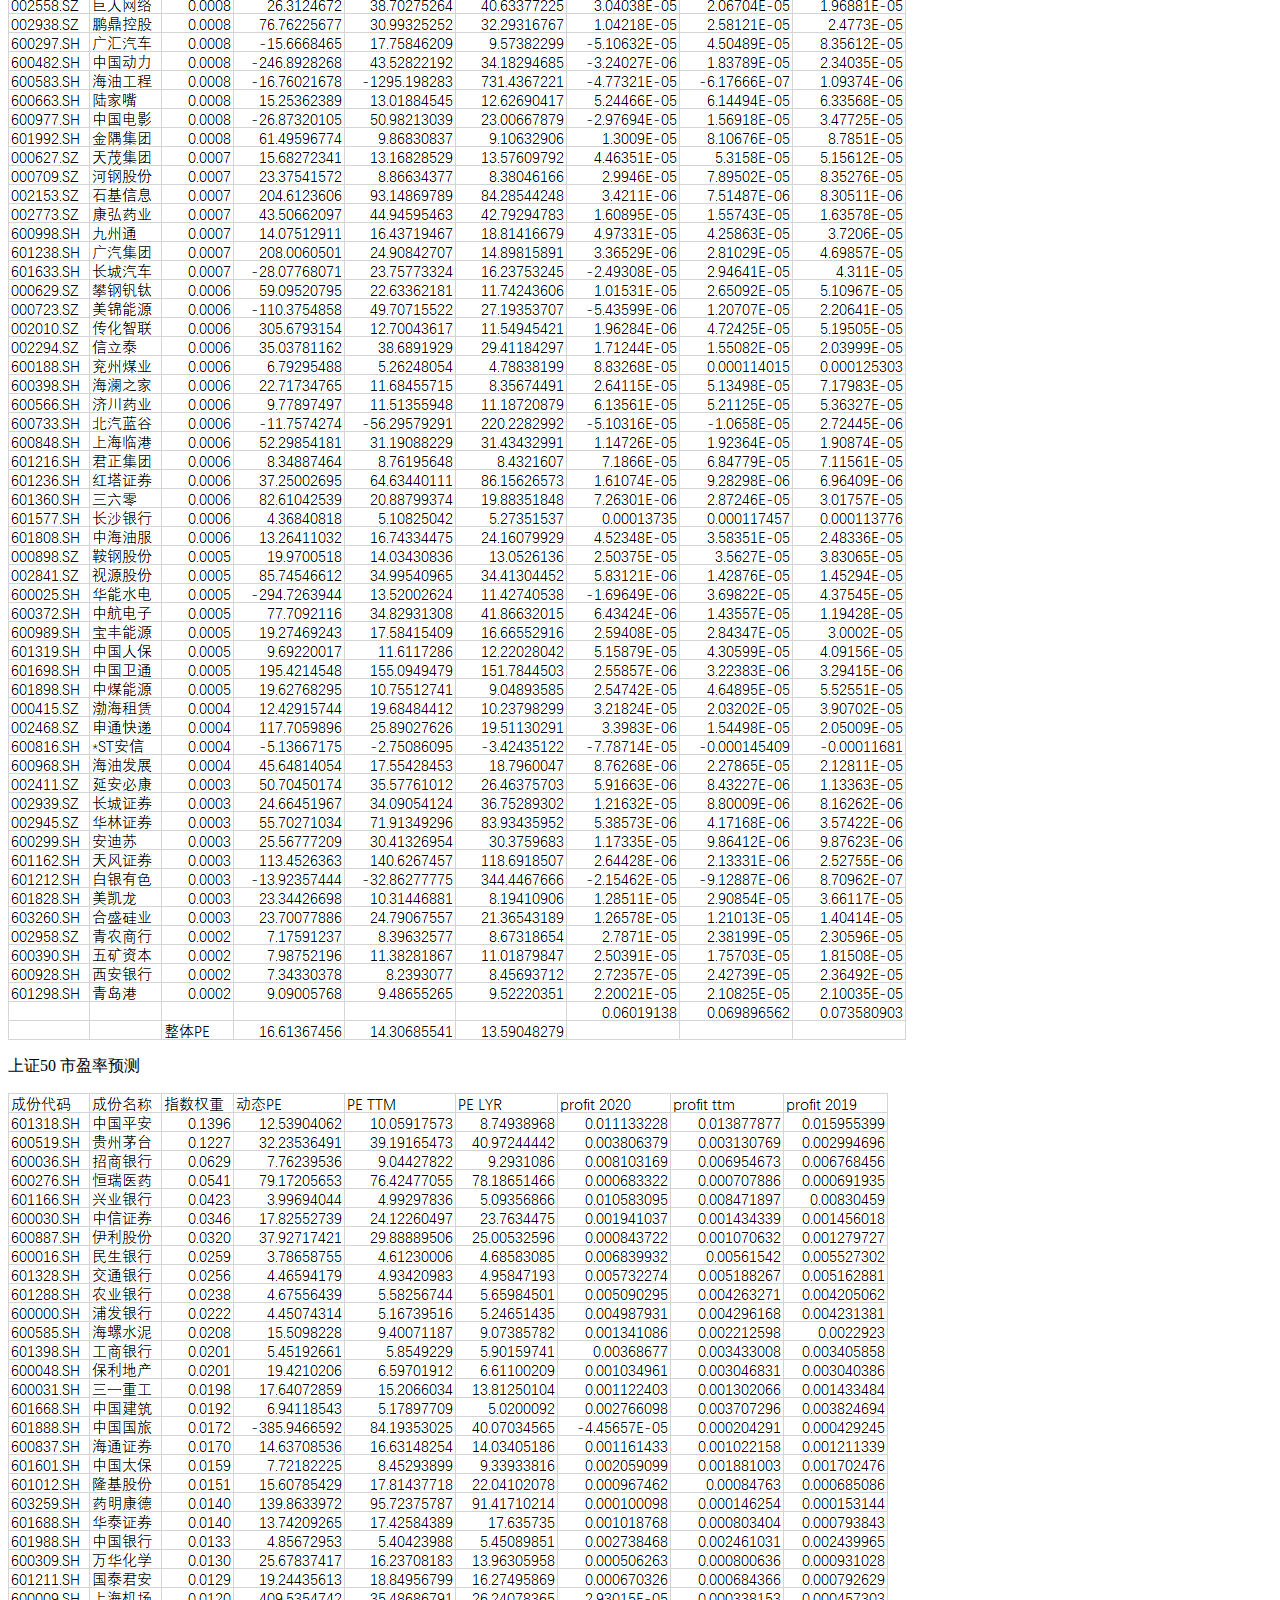
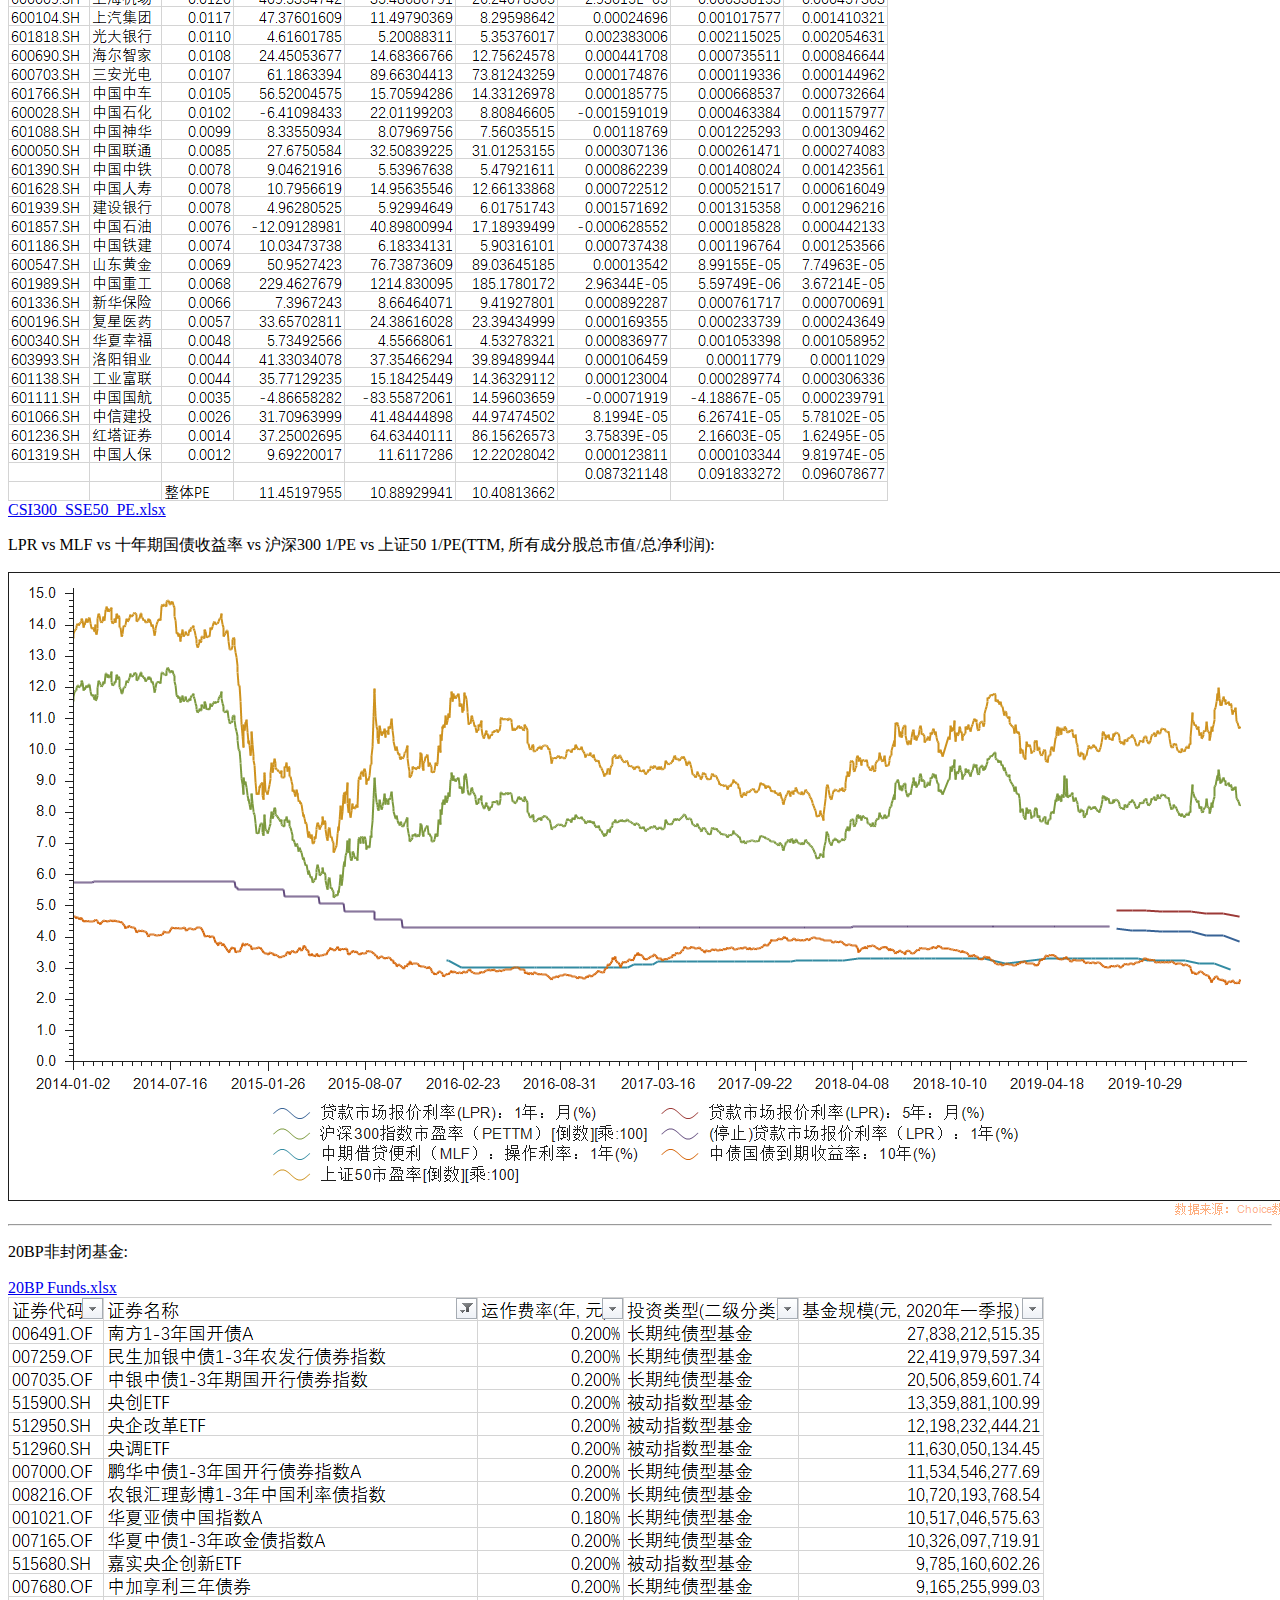
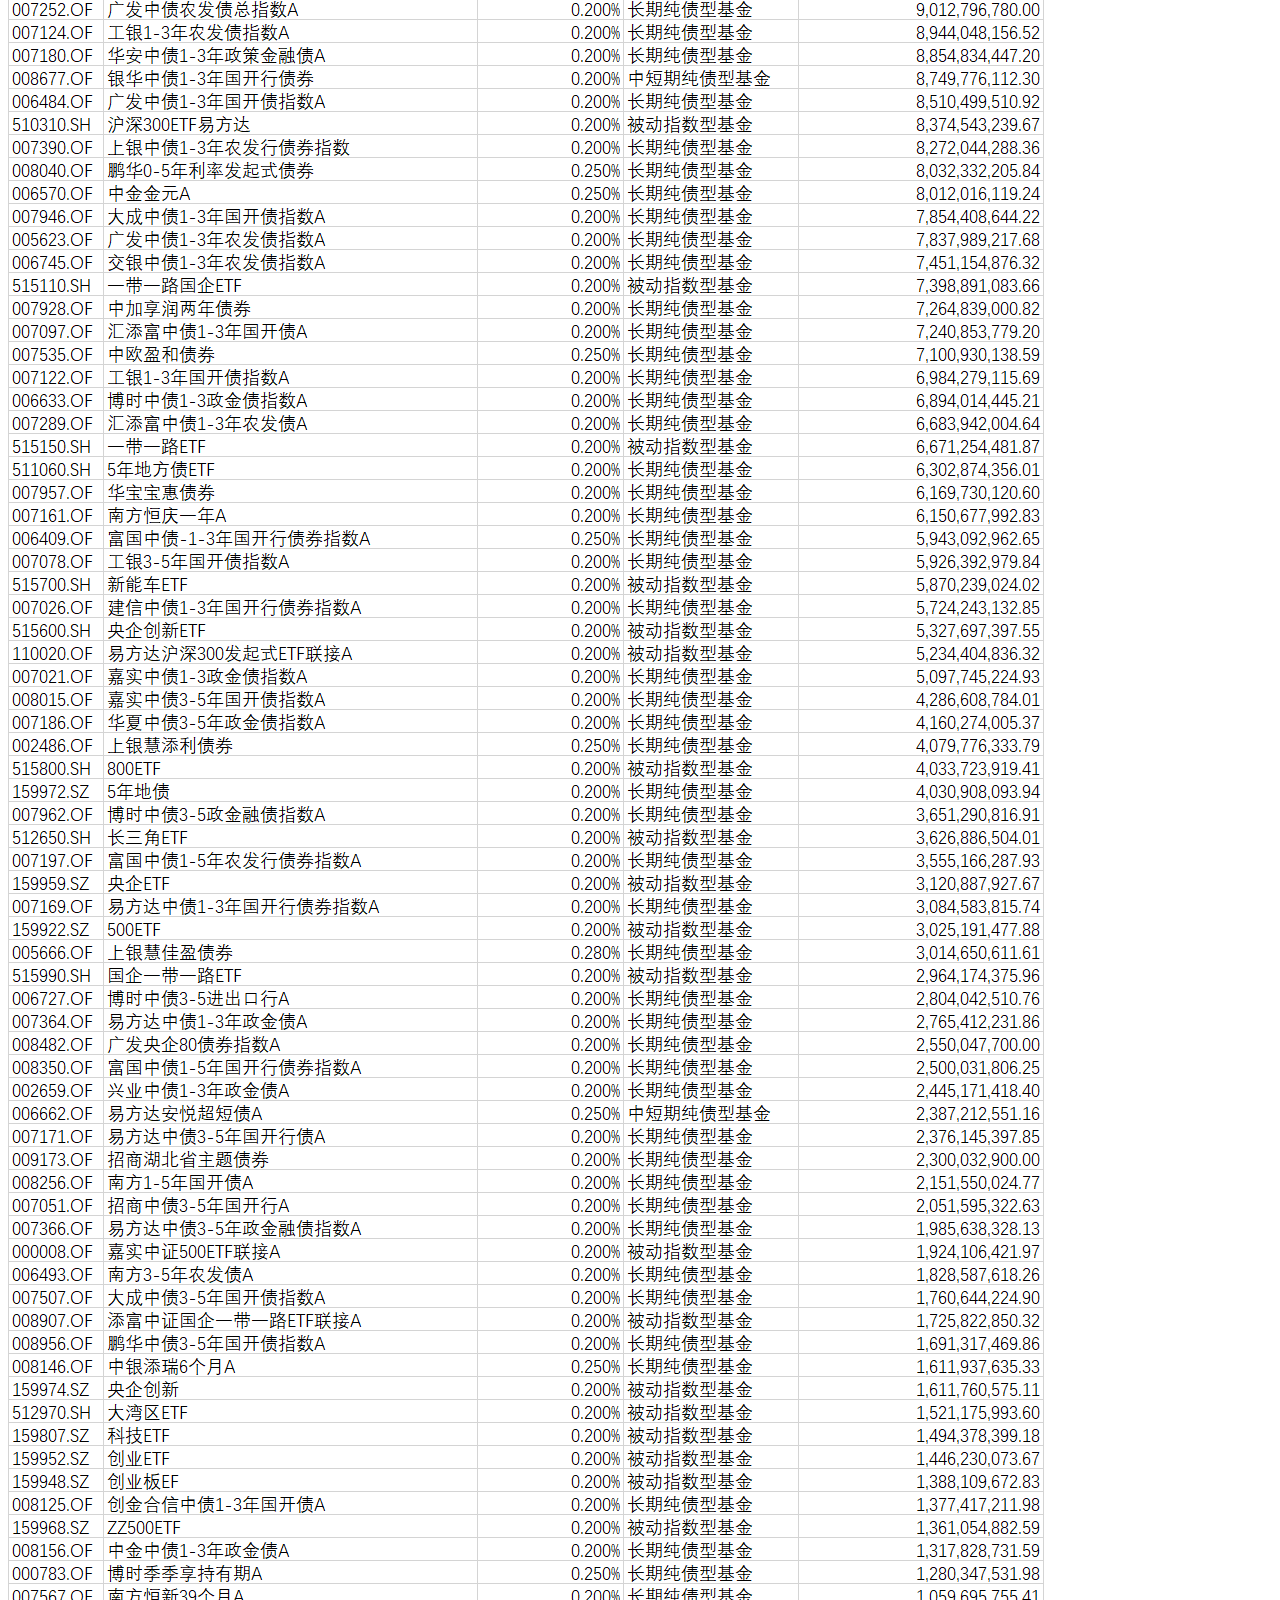
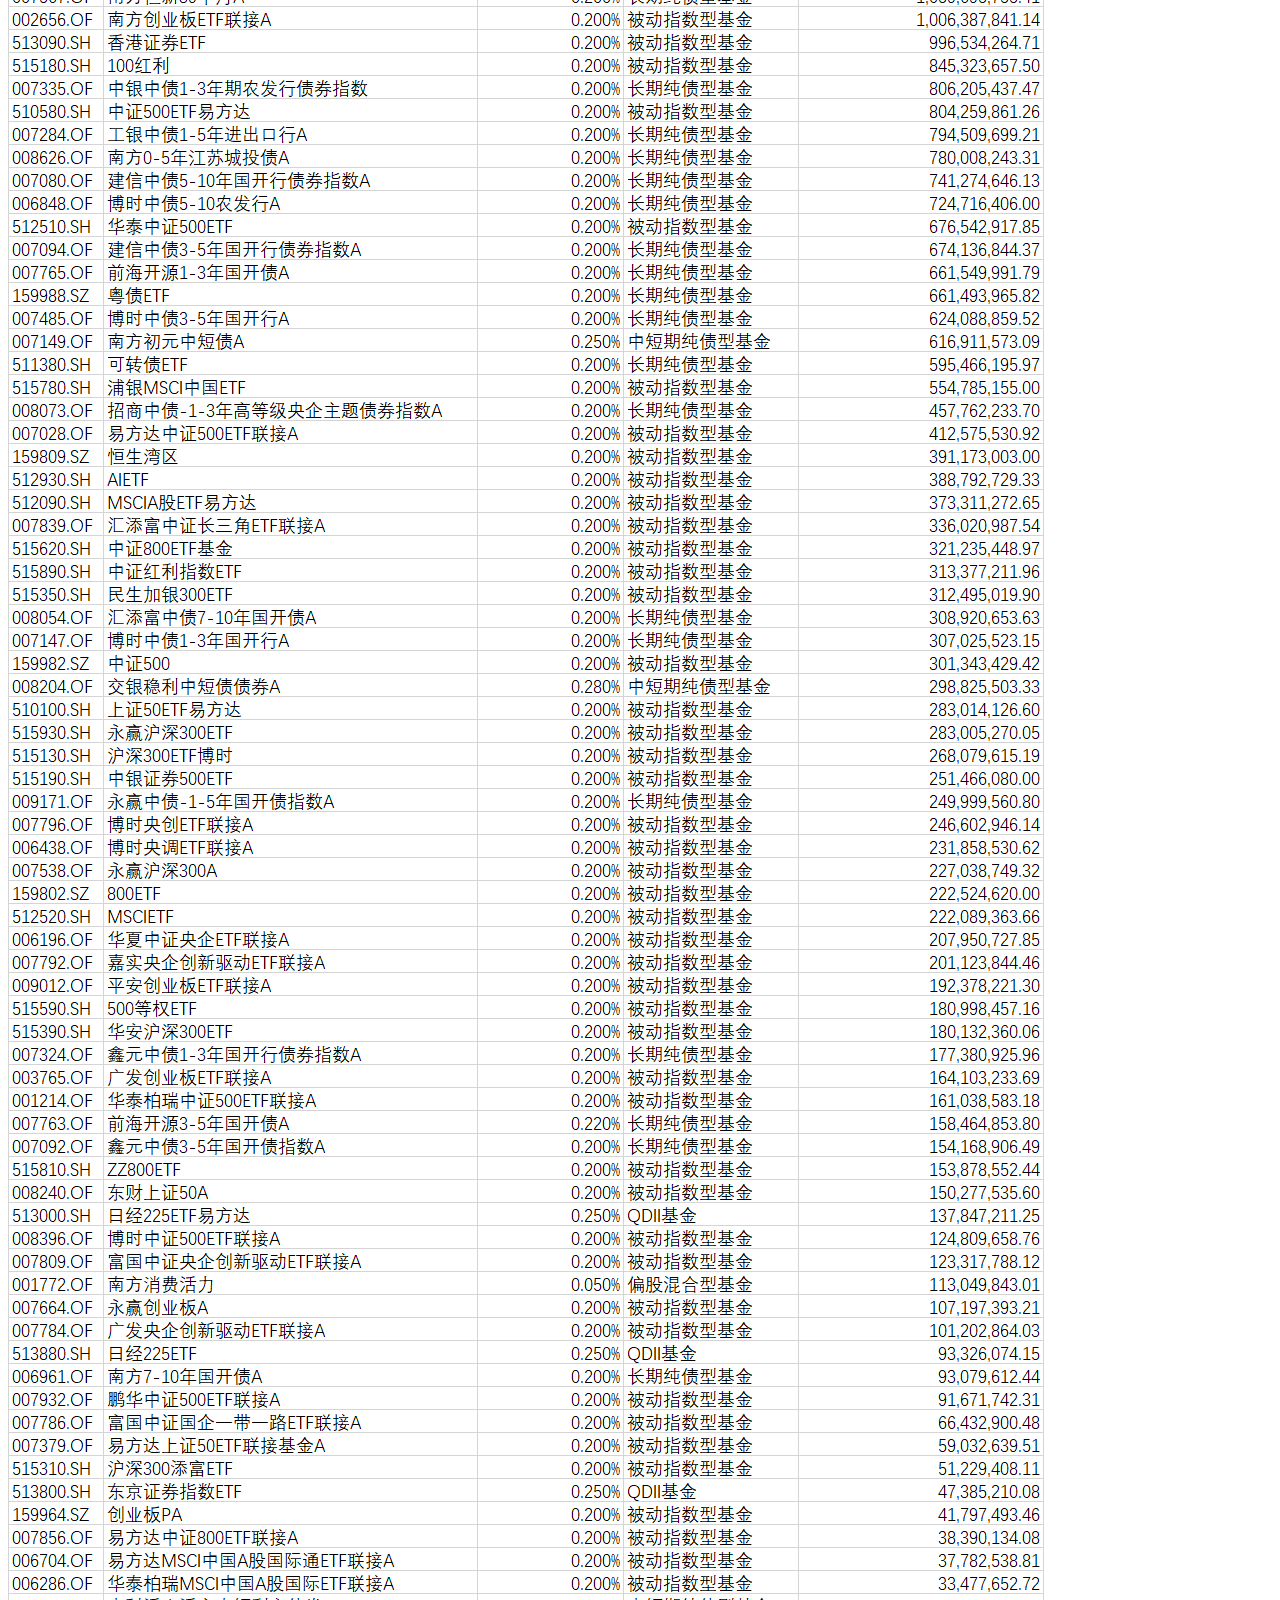
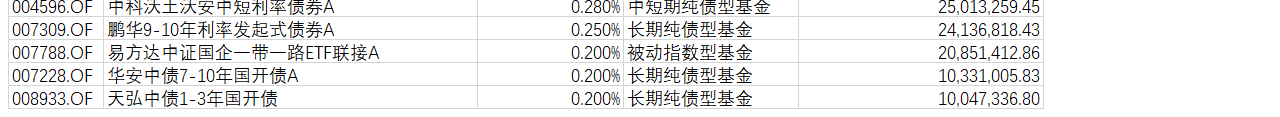
==== commit 5b46b19e: "add data" ====
--- a/finance/index.html
+++ b/finance/index.html
@@ -1,6 +1,12 @@
 <html>
   <body>
-    <p>数据时间: 2020/5</p>
+    <p>数据时间: 2020/5/28</p>
+    <p>沪深300 市盈率预测</p>
+    <img src="./CSI300PE.png" alt="">
+    <p>上证50 市盈率预测</p>
+    <img src="./SSE50PE.png" alt="">
+    <br>
+    <a href="./CSI300_SSE50_PE.xlsx">CSI300_SSE50_PE.xlsx</a>
     <p>LPR vs MLF vs 十年期国债收益率 vs 沪深300 1/PE vs 上证50 1/PE(TTM, 所有成分股总市值/总净利润):</p>
     <img src="./yield.jpg" alt="">
     <hr>
